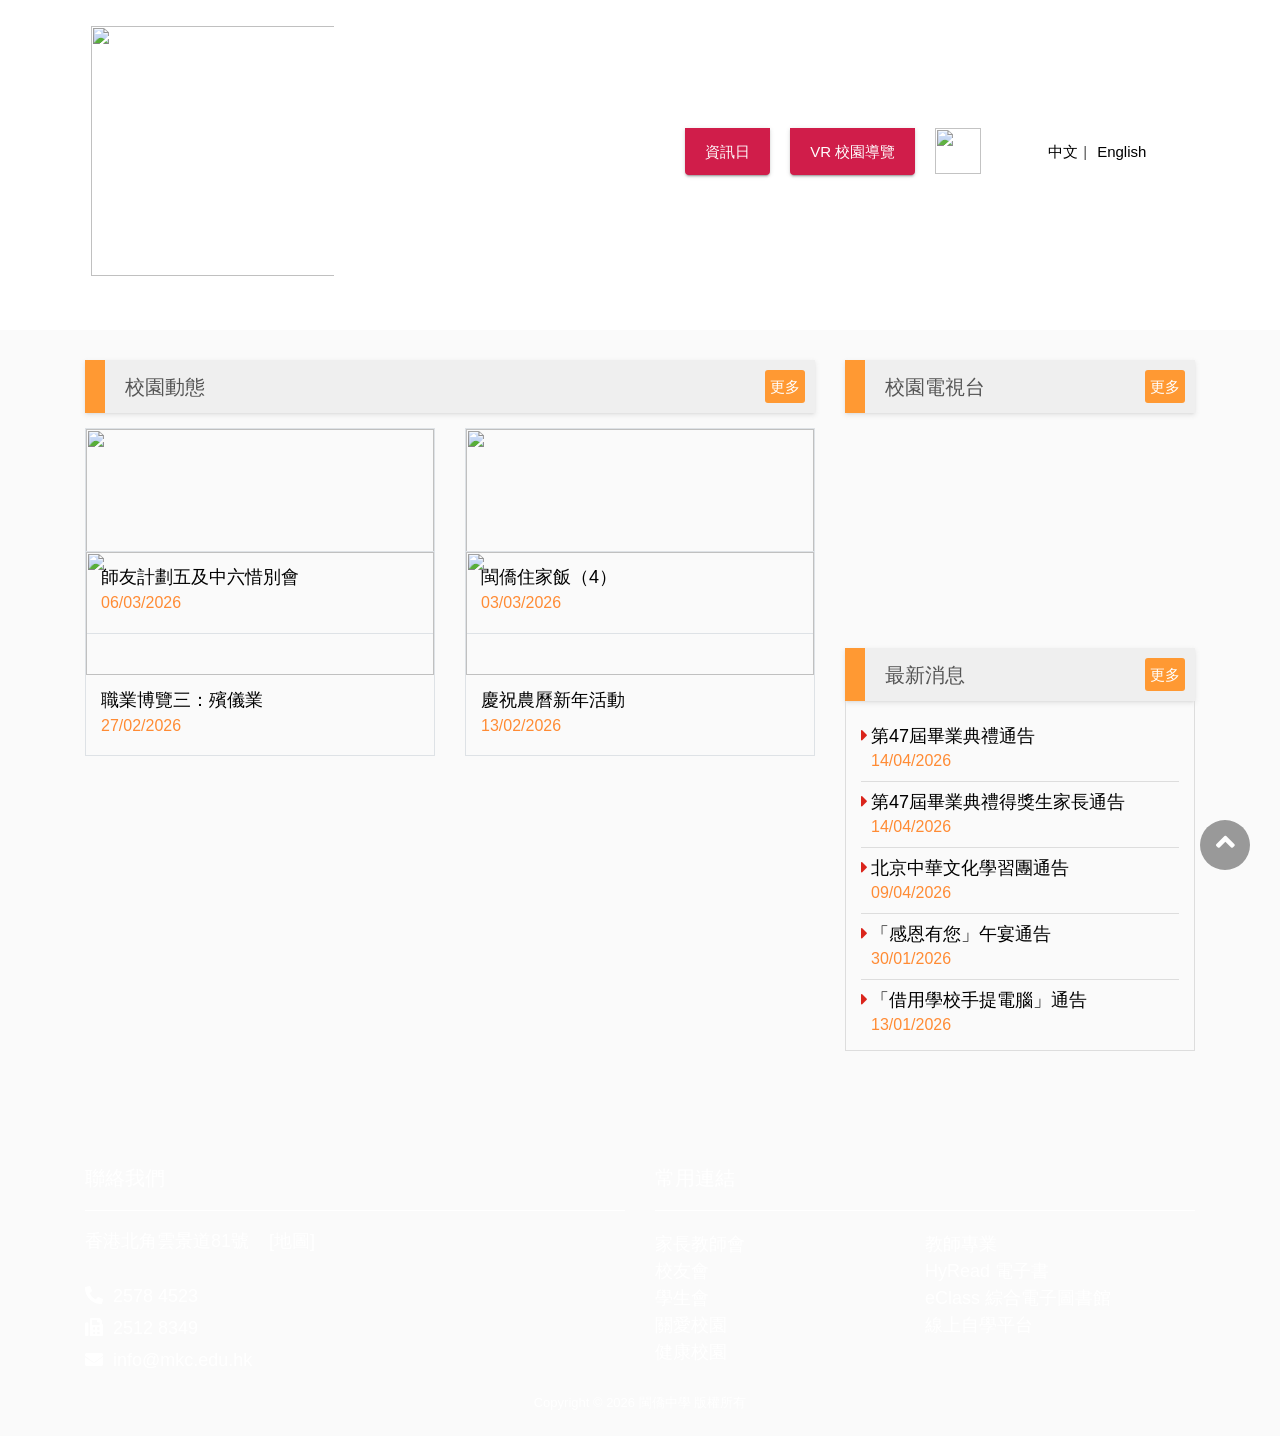
==== tc/index.php@.html @ c2df17cb "Rename index.php.html to index.php@.html" ====
<html>

<head>

    <meta charset="utf-8">
<meta content="IE=edge" http-equiv="X-UA-Compatible">
<meta content="width=device-width,initial-scale=1" name="viewport">
<title>Man Kiu College</title>
<link rel="icon" href="../image/favicon.png" type="image/png" sizes="45x45">


<link href="https://cdnjs.cloudflare.com/ajax/libs/font-awesome/5.11.2/css/all.css" rel="stylesheet">
<link href="https://kit-pro.fontawesome.com/releases/v5.15.3/css/pro.min.css" rel="stylesheet">
<link rel="stylesheet" href="../css/owl.theme.default.min.css">
<link rel="stylesheet" href="../css/flexslider.css">
<link href="../css/bootstrap.min.css" rel="stylesheet">


<!-- <link href='../css/fullcalendar.css' type="text/css" rel="stylesheet" /> -->


<link href="../css/style.css" rel="stylesheet">
<link href="../css/style_adj.css" rel="stylesheet">


<script src="https://ajax.googleapis.com/ajax/libs/jquery/1/jquery.min.js"></script>
<script src="../js/jquery.flexslider.js"></script>
<script src="../js/owl.carousel.js"></script>
<script src="../js/scripts.js"></script>


</head>

<body>

    <div class="wrapper home">


        		<style>
		    @media(max-width:766px) {
		        /* .lang1 {
		            width: 0;
		            display: none;
		        } */

		        .lang2 {
		            max-width: 100%;
		            display: contents;
		            font-size: 15px;
		        }
		    }

		    @media(min-width:767px) {
		        /* #lang {
		            display: none;
		        } */

		        .lang2 {
		            display: flex;
		            top: 10px;
		            font-size: 15px;
		        }

		        .lang_tc {
		            width: 67px;
		        }
		    }
		</style>
		<!-- <div style=" height:21.8rem; position:relative;">
		</div> -->
		<div class="header">

		    <div class="container ">
		        <div class="row text-right">
		            <div class="logo-side col-3">
		                <div class="logo">
		                    <a href="index.php"><img src="../attachment/upload/files/logo/logo-01.png"></a>
		                </div>
		            </div>
		            <div class="col-9 m-auto" id="lang">
		                <div class="row">
		                    <div class="red-tag col-md-9 col-sm-12 d-flex justify-content-end">
		                        <!--a  href="../2021/infoday.html"   target="_blank" style="animation:mymove 3s infinite; /*animation 時間 播放次數*/  
                                            animation-direction:alternate; /*是否循環交替反向播放動畫*/ 
                                            /*Safari 和 Chrome:*/
                                        
                                    color: #fff;">資訊日</a-->
		                        <a class="vp-visible" href="../tc/content.php?wid=418" target="_blank" color: #fff;">資訊日</a>
		                        <a class="vp-visible" href="https://www.mkc.edu.hk/tc/content.php?wid=452">VR 校園導覽</a>
		                        <a href="https://www.instagram.com/mkc.family/" style="background-color:transparent;box-shadow:none;padding:0px;"><img src="../attachment/upload/files/logo/instagram.png" width="46" height="46" /></a>



		                    </div>
		                    <div class="col-md-3 col-sm-12 lang2 d-flex justify-content-start">
		                            <a class="lang_tc" href="/tc/index.php?" style="margin-right: 5px;">中文</a>
		                            <span>|</span>
		                            <a href="/en/index.php?" style="margin-left: 10px;">English</a>
		                    </div>
		                </div>
		                <!-- <div class="col-4 lang2">
		                    <a href="/tc/index.php?" style="margin-right: 5px;">中文</a>
		                    <span>|</span>
		                    <a href="/en/index.php?" style="margin-left: 5px;">English</a>
		                </div> -->
		            </div>
		            <!--div class="contact-header col-6">				
                        <p><img src="../image/head-right.png"></p>
                                        
                    </div-->


		        </div>

		    </div>
		    <div class="white-underline"></div>

		    <div class="menu-bar">

		        <div class="container">

		            <nav class="nav_area">

		                <label class="toggle" onclick=""><i class="fa fa-bars"></i></label>
		                <ul class="menu">
		                    		                            <li class=""><a href="index.php" >
		                                    主頁		                                    <!--  -->
		                                </a>
		                                		                            </li>
		                    		                            <li class="menu-item-has-children"><a href="content.php?wid=11" >
		                                    關於閩僑<span class='arrow'><i class='fa fa-angle-down' aria-hidden='true'></i></span>		                                    <!--  -->
		                                </a>
		                                		                                    <ul class="sub-menu">
		                                        		                                            <li class="menu-item-has-children"><a href="content.php?wid=11" >學校簡介<span class='arrow'><i class='fa fa-angle-down' aria-hidden='true'></i></span></a>
		                                                		                                                    <ul class="sub-menu">
		                                                        		                                                            <li class=""><a href="content.php?wid=11" >建校簡史</a>
		                                                                		                                                            </li>
		                                                        		                                                            <li class=""><a href="content.php?wid=12" >辦學理念</a>
		                                                                		                                                            </li>
		                                                        		                                                            <li class=""><a href="content.php?wid=13" >校訓、校徽、校歌</a>
		                                                                		                                                            </li>
		                                                        		                                                    </ul>
		                                                		                                            </li>
		                                        		                                            <li class=""><a href="content.php?wid=14" >法團校董會</a>
		                                                		                                            </li>
		                                        		                                            <li class="menu-item-has-children"><a href="content.php?wid=15" >校長的話<span class='arrow'><i class='fa fa-angle-down' aria-hidden='true'></i></span></a>
		                                                		                                                    <ul class="sub-menu">
		                                                        		                                                            <li class=""><a href="content.php?wid=382" >校長的話 (2022年1月)</a>
		                                                                		                                                            </li>
		                                                        		                                                            <li class=""><a href="content.php?wid=386" >校長的話 (2022年3月)</a>
		                                                                		                                                            </li>
		                                                        		                                                            <li class=""><a href="content.php?wid=442" >校長的話 (2023年9月)</a>
		                                                                		                                                            </li>
		                                                        		                                                            <li class=""><a href="content.php?wid=450" >校長的話 (2025年5月)</a>
		                                                                		                                                            </li>
		                                                        		                                                    </ul>
		                                                		                                            </li>
		                                        		                                            <li class=""><a href="content.php?wid=16" >教師團隊</a>
		                                                		                                            </li>
		                                        		                                            <li class=""><a href="content.php?wid=17" >行政架構</a>
		                                                		                                            </li>
		                                        		                                            <li class=""><a href="content.php?wid=18" >校舍設施</a>
		                                                		                                            </li>
		                                        		                                            <li class=""><a href="content.php?wid=19" >聯絡我們</a>
		                                                		                                            </li>
		                                        		                                    </ul>
		                                		                            </li>
		                    		                            <li class="menu-item-has-children"><a href="content.php?wid=20" >
		                                    學與教<span class='arrow'><i class='fa fa-angle-down' aria-hidden='true'></i></span>		                                    <!--  -->
		                                </a>
		                                		                                    <ul class="sub-menu">
		                                        		                                            <li class=""><a href="content.php?wid=20" >課程結構</a>
		                                                		                                            </li>
		                                        		                                            <li class=""><a href="content.php?wid=21" >教學語言</a>
		                                                		                                            </li>
		                                        		                                            <li class="menu-item-has-children"><a href="content.php?wid=22" >學科網站<span class='arrow'><i class='fa fa-angle-down' aria-hidden='true'></i></span></a>
		                                                		                                                    <ul class="sub-menu">
		                                                        		                                                            <li class=""><a href="content.php?wid=64" >中文科</a>
		                                                                		                                                            </li>
		                                                        		                                                            <li class=""><a href="content.php?wid=65" >普通話科</a>
		                                                                		                                                            </li>
		                                                        		                                                            <li class=""><a href="content.php?wid=66" >英文科</a>
		                                                                		                                                            </li>
		                                                        		                                                            <li class=""><a href="content.php?wid=67" >數學科</a>
		                                                                		                                                            </li>
		                                                        		                                                            <li class=""><a href="content.php?wid=68" >綜合科學科</a>
		                                                                		                                                            </li>
		                                                        		                                                            <li class=""><a href="content.php?wid=69" >物理科</a>
		                                                                		                                                            </li>
		                                                        		                                                            <li class=""><a href="content.php?wid=70" >化學科</a>
		                                                                		                                                            </li>
		                                                        		                                                            <li class=""><a href="content.php?wid=71" >生物科</a>
		                                                                		                                                            </li>
		                                                        		                                                            <li class=""><a href="content.php?wid=73" >資訊及通訊科技科</a>
		                                                                		                                                            </li>
		                                                        		                                                            <li class=""><a href="content.php?wid=74" >設計與科技科</a>
		                                                                		                                                            </li>
		                                                        		                                                            <li class=""><a href="content.php?wid=75" >家政科</a>
		                                                                		                                                            </li>
		                                                        		                                                            <li class=""><a href="content.php?wid=76" >公民/通識科</a>
		                                                                		                                                            </li>
		                                                        		                                                            <li class=""><a href="content.php?wid=77" >生活與社會科</a>
		                                                                		                                                            </li>
		                                                        		                                                            <li class=""><a href="content.php?wid=78" >地理科</a>
		                                                                		                                                            </li>
		                                                        		                                                            <li class=""><a href="content.php?wid=79" >中國歷史科</a>
		                                                                		                                                            </li>
		                                                        		                                                            <li class=""><a href="content.php?wid=80" >經濟科</a>
		                                                                		                                                            </li>
		                                                        		                                                            <li class=""><a href="content.php?wid=81" >旅遊與款待科</a>
		                                                                		                                                            </li>
		                                                        		                                                            <li class=""><a href="content.php?wid=82" >音樂科</a>
		                                                                		                                                            </li>
		                                                        		                                                            <li class=""><a href="content.php?wid=83" >視覺藝術科</a>
		                                                                		                                                            </li>
		                                                        		                                                            <li class=""><a href="content.php?wid=84" >體育科</a>
		                                                                		                                                            </li>
		                                                        		                                                    </ul>
		                                                		                                            </li>
		                                        		                                            <li class=""><a href="content.php?wid=23" >推廣閱讀</a>
		                                                		                                            </li>
		                                        		                                            <li class=""><a href="content.php?wid=24" >電子學習</a>
		                                                		                                            </li>
		                                        		                                            <li class=""><a href="content.php?wid=25" >STEAM教學</a>
		                                                		                                            </li>
		                                        		                                            <li class=""><a href="content.php?wid=26" >多元學習課程</a>
		                                                		                                            </li>
		                                        		                                            <li class=""><a href="content.php?wid=27" >境外學習</a>
		                                                		                                            </li>
		                                        		                                            <li class=""><a href="content.php?wid=28" >優質評核管理</a>
		                                                		                                            </li>
		                                        		                                    </ul>
		                                		                            </li>
		                    		                            <li class="menu-item-has-children"><a href="content.php?wid=29" >
		                                    課外活動<span class='arrow'><i class='fa fa-angle-down' aria-hidden='true'></i></span>		                                    <!--  -->
		                                </a>
		                                		                                    <ul class="sub-menu">
		                                        		                                            <li class=""><a href="content.php?wid=29" >四社</a>
		                                                		                                            </li>
		                                        		                                            <li class=""><a href="content.php?wid=30" >學會及活動小組</a>
		                                                		                                            </li>
		                                        		                                            <li class=""><a href="content.php?wid=31" >校隊</a>
		                                                		                                            </li>
		                                        		                                            <li class=""><a href="content.php?wid=32" >社際活動</a>
		                                                		                                            </li>
		                                        		                                            <li class=""><a href="content.php?wid=33" >班際活動</a>
		                                                		                                            </li>
		                                        		                                    </ul>
		                                		                            </li>
		                    		                            <li class="menu-item-has-children"><a href="../tc/content.php?wid=54" >
		                                    學生支援<span class='arrow'><i class='fa fa-angle-down' aria-hidden='true'></i></span>		                                    <!--  -->
		                                </a>
		                                		                                    <ul class="sub-menu">
		                                        		                                            <li class=""><a href="content.php?wid=54" >新生支援</a>
		                                                		                                            </li>
		                                        		                                            <li class=""><a href="content.php?wid=35" >新來港學生支援</a>
		                                                		                                            </li>
		                                        		                                            <li class=""><a href="content.php?wid=36" >SEN學生支援</a>
		                                                		                                            </li>
		                                        		                                            <li class=""><a href="content.php?wid=37" >閩僑SuperTeens</a>
		                                                		                                            </li>
		                                        		                                            <li class="menu-item-has-children"><a href="../tc/content.php?wid=55" >生涯規劃<span class='arrow'><i class='fa fa-angle-down' aria-hidden='true'></i></span></a>
		                                                		                                                    <ul class="sub-menu">
		                                                        		                                                            <li class=""><a href="content.php?wid=55" >新高中多元出路資訊</a>
		                                                                		                                                            </li>
		                                                        		                                                            <li class=""><a href="content.php?wid=57" >學生學習經歷</a>
		                                                                		                                                            </li>
		                                                        		                                                    </ul>
		                                                		                                            </li>
		                                        		                                            <li class=""><a href="content.php?wid=39" >獎勵計劃</a>
		                                                		                                            </li>
		                                        		                                            <li class=""><a href="content.php?wid=63" >獎助學金</a>
		                                                		                                            </li>
		                                        		                                            <li class=""><a href="content.php?wid=149" >NCS Support</a>
		                                                		                                            </li>
		                                        		                                    </ul>
		                                		                            </li>
		                    		                            <li class="menu-item-has-children"><a href="../tc/content.php?wid=41" >
		                                    學生成就<span class='arrow'><i class='fa fa-angle-down' aria-hidden='true'></i></span>		                                    <!--  -->
		                                </a>
		                                		                                    <ul class="sub-menu">
		                                        		                                            <li class=""><a href="content.php?wid=41" >校內獎項</a>
		                                                		                                            </li>
		                                        		                                            <li class=""><a href="content.php?wid=42" >校外獎項</a>
		                                                		                                            </li>
		                                        		                                    </ul>
		                                		                            </li>
		                    		                            <li class="menu-item-has-children"><a href="../tc/event.php?wid=43" >
		                                    校園資訊<span class='arrow'><i class='fa fa-angle-down' aria-hidden='true'></i></span>		                                    <!--  -->
		                                </a>
		                                		                                    <ul class="sub-menu">
		                                        		                                            <li class="menu-item-has-children"><a href="content.php?wid=388" >傳媒報道 (New)<span class='arrow'><i class='fa fa-angle-down' aria-hidden='true'></i></span></a>
		                                                		                                                    <ul class="sub-menu">
		                                                        		                                                            <li class=""><a href="content.php?wid=390" >2022年06月18日 : HK01 校園天地 報道｜陳智思議員擔任閩僑中學畢業典禮主禮嘉賓</a>
		                                                                		                                                            </li>
		                                                        		                                                            <li class=""><a href="content.php?wid=392" >2021年10月22日 : 星島日報 | 閩僑校友當「星級導師」助師弟妹</a>
		                                                                		                                                            </li>
		                                                        		                                                            <li class=""><a href="content.php?wid=394" >2021年10月22日 : HK01 | 閩僑校友當「星級導師」助師弟妹</a>
		                                                                		                                                            </li>
		                                                        		                                                            <li class=""><a href="content.php?wid=396" >2021年10月22日 : 大公報  | 閩僑校友當「星級導師」助師弟妹</a>
		                                                                		                                                            </li>
		                                                        		                                                            <li class=""><a href="content.php?wid=398" >2021年10月22日 : Topick | 閩僑校友當「星級導師」助師弟妹</a>
		                                                                		                                                            </li>
		                                                        		                                                            <li class=""><a href="content.php?wid=400" >2021年10月22日 : 香港仔 | 閩僑聘「星級導師」助考生備戰</a>
		                                                                		                                                            </li>
		                                                        		                                                            <li class=""><a href="content.php?wid=402" >2021年10月22日 : 頭條日報 | 閩僑校友當「星級導師」助師弟妹</a>
		                                                                		                                                            </li>
		                                                        		                                                            <li class=""><a href="content.php?wid=404" >2021年09月30日 : 信報 | 閩僑中學 學生照「成功鏡」建自信</a>
		                                                                		                                                            </li>
		                                                        		                                                            <li class=""><a href="content.php?wid=406" >2021年03月12日 : 點新聞 | 閩僑中學主辦「小學STEAM創意作品大賽」</a>
		                                                                		                                                            </li>
		                                                        		                                                            <li class=""><a href="content.php?wid=408" >2018年11月28日 : 星島日報 | 楊恩華同學 : 無形曲譜手中奏　視障青年憑二胡發光</a>
		                                                                		                                                            </li>
		                                                        		                                                            <li class=""><a href="content.php?wid=410" >2018年07月07日 : 信報 | 朱容儀 學生樂園 : 一勤天下無難事</a>
		                                                                		                                                            </li>
		                                                        		                                                    </ul>
		                                                		                                            </li>
		                                        		                                            <li class=""><a href="event.php?wid=43" >校曆</a>
		                                                		                                            </li>
		                                        		                                            <li class="menu-item-has-children"><a href="../tc/content.php?wid=59" >學校刊物<span class='arrow'><i class='fa fa-angle-down' aria-hidden='true'></i></span></a>
		                                                		                                                    <ul class="sub-menu">
		                                                        		                                                            <li class=""><a href="content.php?wid=59" >學校簡介</a>
		                                                                		                                                            </li>
		                                                        		                                                            <li class=""><a href="content.php?wid=60" >家教會會訊</a>
		                                                                		                                                            </li>
		                                                        		                                                    </ul>
		                                                		                                            </li>
		                                        		                                            <li class=""><a href="content.php?wid=45" >傳媒報導</a>
		                                                		                                            </li>
		                                        		                                            <li class=""><a href="content.php?wid=46" >計劃及報告</a>
		                                                		                                            </li>
		                                        		                                            <li class=""><a href="content.php?wid=47" >校車服務</a>
		                                                		                                            </li>
		                                        		                                            <li class=""><a href="content.php?wid=48" >招標</a>
		                                                		                                            </li>
		                                        		                                    </ul>
		                                		                            </li>
		                    		                            <li class="menu-item-has-children"><a href="https://www.mkc.edu.hk/tc/content.php?wid=418" >
		                                    資訊日<span class='arrow'><i class='fa fa-angle-down' aria-hidden='true'></i></span>		                                    <!--  -->
		                                </a>
		                                		                                    <ul class="sub-menu">
		                                        		                                            <li class="menu-item-has-children"><a href="content.php?wid=418" >資訊日2023<span class='arrow'><i class='fa fa-angle-down' aria-hidden='true'></i></span></a>
		                                                		                                                    <ul class="sub-menu">
		                                                        		                                                            <li class=""><a href="content.php?wid=422" >第三屆閩僑躲避盤小學邀請賽</a>
		                                                                		                                                            </li>
		                                                        		                                                    </ul>
		                                                		                                            </li>
		                                        		                                            <li class=""><a href="content.php?wid=426" >往昔花絮</a>
		                                                		                                            </li>
		                                        		                                    </ul>
		                                		                            </li>
		                    		                            <li class=""><a href="http://eclass.mkc.edu.hk/templates/" >
		                                    eClass		                                    <!--  -->
		                                </a>
		                                		                            </li>
		                    
		                    <!-- <li class="menu-item-has-children"><a href="index.php">主頁</a>
                        <ul class="sub-menu">
                            <li class="menu-item-has-children"><a href="#">Sub Menu 1</a>
                                <ul class="sub-menu">
                                <li><a href="#">Sub Menu 1</a></li>
                                <li><a href="#">Sub Menu 2</a></li>
                                </ul>
                            
                            </li>
                            <li class="menu-item-has-children"><a href="#">Sub Menu 2</a>
                                <ul class="sub-menu">
                                <li><a href="#">Sub Menu 1</a></li>
                                <li><a href="#">Sub Menu 2</a></li>
                                </ul>
                            
                            </li>
                       </ul>
                    </li>


                    <li class="menu-item-has-children"><a href="">學校簡介</a>
                      <ul class="sub-menu">
                            <li class="menu-item-has-children"><a href="#">Sub Menu 1</a>
                                <ul class="sub-menu">
                                <li><a href="#">Sub Menu 1</a></li>
                                <li><a href="#">Sub Menu 2</a></li>
                                </ul>
                            
                            </li>
                            <li class="menu-item-has-children"><a href="#">Sub Menu 2</a>
                                <ul class="sub-menu">
                                <li><a href="#">Sub Menu 1</a></li>
                                <li><a href="#">Sub Menu 2</a></li>
                                </ul>
                            
                            </li>
                       </ul>
                    </li>	

                    <li class="menu-item-has-children"><a href="">學與教</a>
                        <ul class="sub-menu">
                            <li><a href="#">Sub Menu 1</a></li>
                            <li><a href="#">Sub Menu 2</a></li>
                       </ul>
                    </li>


                    <li class="menu-item-has-children"><a href=""> 課外活動</a>
                        <ul class="sub-menu">
                            <li><a href="#">Sub Menu 1</a></li>
                            <li><a href="#">Sub Menu 2</a></li>
                       </ul>
                    </li>					

                    <li class="menu-item-has-children"><a href="">學生支援 </a>
                        <ul class="sub-menu">
                            <li><a href="#">Sub Menu 1</a></li>
                            <li><a href="#">Sub Menu 2</a></li>
                       </ul>
                    </li>	
                    
                    <li class="menu-item-has-children"><a href="">學生成就 </a>
                        <ul class="sub-menu">
                            <li><a href="#">Sub Menu 1</a></li>
                            <li><a href="#">Sub Menu 2</a></li>
                       </ul>
                    </li>	
                    
                    <li class="menu-item-has-children"><a href="">學校資源 </a>
                        <ul class="sub-menu">
                            <li><a href="#">Sub Menu 1</a></li>
                            <li><a href="#">Sub Menu 2</a></li>
                       </ul>
                    </li>	
                    
                    <li class="menu-item-has-children"><a href="">入學申請 </a>
                        <ul class="sub-menu">
                            <li><a href="#">Sub Menu 1</a></li>
                            <li><a href="#">Sub Menu 2</a></li>
                       </ul>
                    </li>	 -->



		                </ul>


		            </nav>

		        </div>

		    </div>


		</div>


		<!-- END HEADER -->
        <div class="home-slider owl-theme owl-carousel">
                                <div class="item" style="background:url(../attachment/banner/detail/detail_1734583129eNtr6.png) center center no-repeat; border-width: 0px; background-size: cover;"><img src="../image/1251x450.png"></div>


                                <div class="item" style="background:url(../attachment/banner/detail/detail_1757392529dj1La.png) center center no-repeat; border-width: 0px; background-size: cover;"><img src="../image/1251x450.png"></div>


                                <div class="item" style="background:url(../attachment/banner/detail/detail_1749181341WH86P.jpg) center center no-repeat; border-width: 0px; background-size: cover;"><img src="../image/1251x450.png"></div>


                                <div class="item" style="background:url(../attachment/banner/detail/detail_1667983410ScP3E.png) center center no-repeat; border-width: 0px; background-size: cover;"><img src="../image/1251x450.png"></div>


                        <!-- <div class="item"><img src="image/slider1.png"></div>
			<div class="item"><img src="image/slider2.png"></div>
			<div class="item"><img src="image/slider3.png"></div> -->

        </div>



        <div class="wrap">
            <div class="main pt-5 pb-5">

                <div class="container">
                    <div class="row">
                        <div class="col-md-8">
                            <div class="widget-box">
                                <div class="title d-flex align-items-center justify-content-between">
                                    <h2>校園動態</h2>
                                    <a href="album.php?cid=2">更多</a>
                                </div>
                            </div>


                            <div class="album-list row mt-4">
                                                                        <div class="col-md-6">
                                            <div class="border album-box">
                                                <a href="album_detail.php?cid=2&id=1847">
                                                    <div style="background:url(../attachment/album/resize/resize_1773383559A7uvx.jpg) center center no-repeat; border-width: 0px; background-size: cover;"><img src="../image/365x214.png"></div>
                                                </a>
                                                <!-- <img src=""> -->
                                                <div class="p-4">
                                                    <a href="album_detail.php?cid=2&id=1847">
                                                        <h3>師友計劃五及中六惜別會</h3>
                                                        <h6>06/03/2026</h6>
                                                    </a>
                                                </div>
                                            </div>
                                        </div>
                                                                        <div class="col-md-6">
                                            <div class="border album-box">
                                                <a href="album_detail.php?cid=2&id=1839">
                                                    <div style="background:url(../attachment/album/resize/resize_1772592795kd5j7.jpg) center center no-repeat; border-width: 0px; background-size: cover;"><img src="../image/365x214.png"></div>
                                                </a>
                                                <!-- <img src=""> -->
                                                <div class="p-4">
                                                    <a href="album_detail.php?cid=2&id=1839">
                                                        <h3>閩僑住家飯（4）</h3>
                                                        <h6>03/03/2026</h6>
                                                    </a>
                                                </div>
                                            </div>
                                        </div>
                                                                        <div class="col-md-6">
                                            <div class="border album-box">
                                                <a href="album_detail.php?cid=2&id=1837">
                                                    <div style="background:url(../attachment/album/resize/resize_1772414645CyER9.jpg) center center no-repeat; border-width: 0px; background-size: cover;"><img src="../image/365x214.png"></div>
                                                </a>
                                                <!-- <img src=""> -->
                                                <div class="p-4">
                                                    <a href="album_detail.php?cid=2&id=1837">
                                                        <h3>職業博覽三：殯儀業</h3>
                                                        <h6>27/02/2026</h6>
                                                    </a>
                                                </div>
                                            </div>
                                        </div>
                                                                        <div class="col-md-6">
                                            <div class="border album-box">
                                                <a href="album_detail.php?cid=2&id=1835">
                                                    <div style="background:url(../attachment/album/resize/resize_1771202321TidXT.jpg) center center no-repeat; border-width: 0px; background-size: cover;"><img src="../image/365x214.png"></div>
                                                </a>
                                                <!-- <img src=""> -->
                                                <div class="p-4">
                                                    <a href="album_detail.php?cid=2&id=1835">
                                                        <h3>慶祝農曆新年活動</h3>
                                                        <h6>13/02/2026</h6>
                                                    </a>
                                                </div>
                                            </div>
                                        </div>
                                
                            </div>

                        </div>
                        <div class="col-md-4">

                            <div class="widget-box mb-5">
                                

                                    <div class="title d-flex align-items-center justify-content-between">
                                        <!--<h2>學校資源</h2>-->
                                        <h2>校園電視台</h2>

                                        <!--a href="https://www.youtube.com/watch?v=KgqSRGSZGVc?rel=0"target="_blank">更多</a-->
                                        <a href="https://youtu.be/2TzEcy1pALQ?si=NpJd8cC5PhM0yxIr" target="_blank">更多</a>
                                    </div>
                                    										<iframe class="iframe-responsive" width="100%" src="https://www.youtube.com/embed/2TzEcy1pALQ" allowfullscreen></iframe>


                                                            </div>

                            <div class="widget-box">
                                <div class="title d-flex align-items-center justify-content-between">
                                    <h2>最新消息</h2>
                                    <a href="news.php?cid=1">更多</a>
                                </div>
                                <ul class="news-list p-4">
                                    
                                                <li><a href=../attachment/news/newsPdf/1776130604Ml50C.pdf target="_blank"><i class="fa fa-caret-right"></i>
                                                        <div class="index-new-txt"><p>第47屆畢業典禮通告</p></div> <span>14/04/2026</span>
                                                    </a></li>
                                    
                                                <li><a href=../attachment/news/newsPdf/177613064527wSS.pdf target="_blank"><i class="fa fa-caret-right"></i>
                                                        <div class="index-new-txt"><p>第47屆畢業典禮得獎生家長通告</p></div> <span>14/04/2026</span>
                                                    </a></li>
                                    
                                                <li><a href=../attachment/news/newsPdf/1775702079SZyg4.pdf target="_blank"><i class="fa fa-caret-right"></i>
                                                        <div class="index-new-txt"><p>北京中華文化學習團通告</p></div> <span>09/04/2026</span>
                                                    </a></li>
                                    
                                                <li><a href=../attachment/news/newsPdf/1769733787oS8Rv.pdf target="_blank"><i class="fa fa-caret-right"></i>
                                                        <div class="index-new-txt"><p>「感恩有您」午宴通告</p></div> <span>30/01/2026</span>
                                                    </a></li>
                                    
                                                <li><a href=../attachment/news/newsPdf/1768269650oQx7G.pdf target="_blank"><i class="fa fa-caret-right"></i>
                                                        <div class="index-new-txt"><p>「借用學校手提電腦」通告</p></div> <span>13/01/2026</span>
                                                    </a></li>
                                                                        <!-- <li><i class="fa fa-caret-right"></i>Activity name activity name activity <span>03-12-2020</span></li>
						<li><i class="fa fa-caret-right"></i>Activity name activity name activity <span>03-12-2020</span></li>
						<li><i class="fa fa-caret-right"></i>Activity name activity name activity <span>03-12-2020</span></li>
						<li><i class="fa fa-caret-right"></i>Activity name activity name activity <span>03-12-2020</span></li>
						<li><i class="fa fa-caret-right"></i>Activity name activity name activity <span>03-12-2020</span></li> -->

                                </ul>
                            </div>





                        </div>
                    </div>
                </div>





            </div>







            <div class="footer">
	<div class="container">
		<div class="row">
			<div class="col-md-6">
				<h3 class="widget-title" style="font-size:2rem;">聯絡我們</h3>

				<div class="foot-contact d-flex align-items-center mb-5">
					<h2 style="font-size:18px;">香港北角雲景道81號						<!--<a class="ml-auto" style="margin-left: 15px;" href="content.php?wid=19">地圖</a>--><a style="margin-left: 15px;" href="content.php?wid=19">[地圖]</a>
					</h2>

				</div>

				<div class="foot-address">
					<p><i class="fa fa-phone-alt pr-3"></i>2578 4523</p>
					<p><i class="fa fa-fax pr-3"></i>2512 8349</p>
					<p><i class="fa fa-envelope pr-3"></i>info@mkc.edu.hk</p>
				</div>

			</div>

			<div class="col-md-6">
				<h3 class="widget-title" style="font-size:2rem;">常用連結</h3>
				<div class="row m-0">
					<!--							<ul class="w-50">
						

													
							
							<li><a href="content.php?wid=105" target="_blank">家長教師會</a></li>

													

													
							
							<li><a href="content.php?wid=107" target="_blank">校友會</a></li>

													

													
							
							<li><a href="content.php?wid=128" target="_blank">學生會</a></li>

													

													
							
							<li><a href="content.php?wid=120" target="_blank">關愛校園</a></li>

													

													
							
							<li><a href="content.php?wid=121" target="_blank">健康校園</a></li>

													</ul>
																				<ul class="w-50">
						

													
							
							<li><a href="https://sites.google.com/mkc.edu.hk/external/home" target="_blank">教師專業</a></li>

													

													
							
							<li><a href="https://mkchk.ebook.hyread.com.tw/index.jsp" target="_blank">HyRead 電子書</a></li>

													

													
							
							<li><a href="https://eclass.mkc.edu.hk/home/eLearning/elibplus2/index.php" target="_blank">eClass 綜合電子圖書館</a></li>

													

													
							
							<li><a href="https://sites.google.com/mkc.edu.hk/self-learning/home" target="_blank">線上自學平台</a></li>

														
			-->

													<ul class="w-50">
																<li><a href="content.php?wid=105" target="_blank">家長教師會</a></li>
																<li><a href="content.php?wid=107" target="_blank">校友會</a></li>
																<li><a href="content.php?wid=128" target="_blank">學生會</a></li>
																<li><a href="content.php?wid=120" target="_blank">關愛校園</a></li>
																<li><a href="content.php?wid=121" target="_blank">健康校園</a></li>
																</ul>



													<ul class="w-50">
																<li><a href="https://sites.google.com/mkc.edu.hk/external/home" target="_blank">教師專業</a></li>
																<li><a href="https://mkchk.ebook.hyread.com.tw/index.jsp" target="_blank">HyRead 電子書</a></li>
																<li><a href="https://eclass.mkc.edu.hk/home/eLearning/elibplus2/index.php" target="_blank">eClass 綜合電子圖書館</a></li>
																<li><a href="https://sites.google.com/mkc.edu.hk/self-learning/home" target="_blank">線上自學平台</a></li>
								


					<!-- <ul class="w-50">
						<li><a href="#">家長教師會</a></li>
						<li><a href="#">校友會</a></li>
						<li><a href="#">學生會</a></li>
						<li><a href="#">關愛校園</a></li>
						<li><a href="#">健康校園</a></li>
					</ul> -->

					<!-- <ul class="w-50">
						<li><a href="#">成功教育</a></li>
						<li><a href="#">閩僑Super Teens</a></li>
						<li><a href="#">升學就業資源</a></li>
						<li><a href="#">教師專業</a></li>
						<li><a href="#">更多</a></li>
					</ul> -->
				</div>
			</div>


		</div>


		<!-- <p class="copyright pt-3">Copyright © 2021 閩僑中學 版權所有</p> -->
		
		<div class="row copyright">
			<p class="pt-3 col-md-12 text-center">Copyright © 2026 閩僑中學 版權所有</p>
			<!-- <p class="col-md-6 text-center"><a href="http://www.easttech.com.hk" target="_blank">Web Design By East Technologies</a></p> -->
		</div>
		

	</div>
        </div>
    </div>
    <a id="button" class="show"></a>


    </div>

    <script id="rendered-js">
        jQuery('.home-slider').owlCarousel({
            autoplaySpeed: 2400,
            autoplayTimeout: 15000,
            autoplay: true,
            items: 1,
            loop: true,
            nav: true,
            dots: false,
            lazyLoad: true,
            margin: 0,
            stagePadding: 100,
            navText: ["<i class='fa fa-chevron-left'></i>", "<i class='fa fa-chevron-right'></i>"],
            responsive: {
                0: {
                    stagePadding: 0
                },
                600: {
                    stagePadding: 50
                },
                1000: {
                    stagePadding: 100
                },

                1366: {
                    margin: 0,
                    stagePadding: 130
                },
                1660: {
                    stagePadding: 200
                },
                1700: {
                    stagePadding: 250
                },
                1900: {
                    stagePadding: 290
                }
            }
        });
    </script>
    <script>
        var btn = jQuery('#button');

        jQuery(window).scroll(function() {
            if (jQuery(window).scrollTop() > 300) {
                btn.addClass('show');
            } else {
                btn.removeClass('show');
            }
        });

        btn.on('click', function(e) {
            e.preventDefault();
            jQuery('html, body').animate({
                scrollTop: 0
            }, '300');
        });
    </script>
                <button id="urgentMsgButton" style="font-size: 11px; display:none;">Message</button>
            <div id="urgentMsgContentDiv" style="display: none;" class="cms_content">

                <a style="max-width:100%" class="layui-layer-ico layui-layer-close layui-layer-close2" href="javascript:;"></a>

                <p><img alt="" src="/attachment/upload/files/Pop_Up/%E5%AD%B8%E6%A0%A1%E9%80%9A%E5%91%8A_47%E8%87%B4%E6%A0%A1%E5%8F%8B.png" sstyle="max-width: 100% !important; height: auto !important; display: block; margin: 0 auto;" style="height: 800px; width: 593px;" /></p>            </div>

            <script src="../layer/layer.js"></script>
            <script type="text/javascript">
                // $(function(){15:02 29/7/2021
                    $( window ).on( "load",function() {

                    $("#urgentMsgButton").click(function() {
                        layer.open({
                            closeBtn: 1, //【0，1，2】 1和2是两种风格 0代表不显示关闭按钮
                            shade: 0.3, //遮罩透明度
                            shadeClose: true, //点击遮罩区域关闭
                            anim: 15, //动画效果，渐显

                            // area: ['700px'],
                            // area: ['800px'],
                            area: ['auto'],
                            //area: ['auto'],
                            fixed: true, //不固定,即鼠标滚动时，层是否固定在可视区域
                            skin: 'demo-class',
                            // offset: '30%',
                            offset: "10%",
                            // title:[
                            // '标题',
                            // 'font-size:48px;color:red;border:1px solid red;'
                            // ],
                            title: false,

                            type: 1,
                            content: $("#urgentMsgContentDiv")
                        });
                    });
                    $("#urgentMsgButton").trigger("click");

                    $('#urgentMsgContentDiv .btn_msg_close').click(function() {
                        $(".layui-layer").hide();
                        $(".layui-layer-shade").hide();
                    });
                    $(".layui-layer-content").css("height","auto");
                    $(".layui-layer-content").css("max-width","auto");
                    $(".layui-layer-content").css("min-width","300px");
                    $(".layui-layer-content").css("max-height","auto");
                    $(".layui-layer-content").css("min-height","auto");
                    $(".layui-layer-page").css("transform","translate(-50%, -50%)");
                    $(".layui-layer-page").css("top","50%");
                    $(".layui-layer-page").css("left","50%");
                });
                // })
            </script>
    
</body>

</html>
---- css/fullcalendar.css ----
@charset "UTF-8";
.fc {
  direction: ltr;
  text-align: left;
}

.fc-rtl {
  text-align: right;
}

body .fc {
  /* extra precedence to overcome jqui */
  font-size: 1em;
}

/* Colors
--------------------------------------------------------------------------------------------------*/
.fc-highlight {
  /* when user is selecting cells */
  background: #bce8f1;
  opacity: 0.3;
}

.fc-bgevent {
  /* default look for background events */
  background: #8fdf82;
  opacity: 0.3;
}

.fc-nonbusiness {
  /* default look for non-business-hours areas */
  /* will inherit .fc-bgevent's styles */
  background: #d7d7d7;
}

/* Popover
--------------------------------------------------------------------------------------------------*/
.fc-popover {
  position: absolute;
  box-shadow: 0 2px 6px rgba(0, 0, 0, 0.15);
}

.fc-popover .fc-header {
  /* TODO: be more consistent with fc-head/fc-body */
  display: flex;
  flex-direction: row;
  justify-content: space-between;
  align-items: center;
  padding: 2px 4px;
}

.fc-rtl .fc-popover .fc-header {
  flex-direction: row-reverse;
}

.fc-popover .fc-header .fc-title {
  margin: 0 2px;
}

.fc-popover .fc-header .fc-close {
  cursor: pointer;
  opacity: 0.65;
  font-size: 1.1em;
}

/* Misc Reusable Components
--------------------------------------------------------------------------------------------------*/
.fc-divider {
  border-style: solid;
  border-width: 1px;
}

hr.fc-divider {
  height: 0;
  margin: 0;
  padding: 0 0 2px;
  /* height is unreliable across browsers, so use padding */
  border-width: 1px 0;
}

.fc-bg,
.fc-bgevent-skeleton,
.fc-highlight-skeleton,
.fc-mirror-skeleton {
  /* these element should always cling to top-left/right corners */
  position: absolute;
  top: 0;
  left: 0;
  right: 0;
}

.fc-bg {
  bottom: 0;
  /* strech bg to bottom edge */
}

.fc-bg table {
  height: 100%;
  /* strech bg to bottom edge */
}

/* Tables
--------------------------------------------------------------------------------------------------*/
.fc table {
  width: 100%;
  box-sizing: border-box;
  /* fix scrollbar issue in firefox */
  table-layout: fixed;
  border-collapse: collapse;
  border-spacing: 0;
  font-size: 1em;
  /* normalize cross-browser */
}

.fc th {
  text-align: center;
}

.fc th,
.fc td {
  border-style: solid;
  border-width: 1px;
  padding: 0;
  vertical-align: top;
}

.fc td.fc-today {
  border-style: double;
  /* overcome neighboring borders */
}

/* Internal Nav Links
--------------------------------------------------------------------------------------------------*/
a[data-goto] {
  cursor: pointer;
}

a[data-goto]:hover {
  text-decoration: underline;
}

/* Fake Table Rows
--------------------------------------------------------------------------------------------------*/
.fc .fc-row {
  /* extra precedence to overcome themes forcing a 1px border */
  /* no visible border by default. but make available if need be (scrollbar width compensation) */
  border-style: solid;
  border-width: 0;
}

.fc-row table {
  /* don't put left/right border on anything within a fake row.
     the outer tbody will worry about this */
  border-left: 0 hidden transparent;
  border-right: 0 hidden transparent;
  /* no bottom borders on rows */
  border-bottom: 0 hidden transparent;
}

.fc-row:first-child table {
  border-top: 0 hidden transparent;
  /* no top border on first row */
}

/* Day Row (used within the header and the DayGrid)
--------------------------------------------------------------------------------------------------*/
.fc-row {
  position: relative;
}

.fc-row .fc-bg {
  z-index: 1;
}

/* highlighting cells & background event skeleton */
.fc-row .fc-bgevent-skeleton,
.fc-row .fc-highlight-skeleton {
  bottom: 0;
  /* stretch skeleton to bottom of row */
}

.fc-row .fc-bgevent-skeleton table,
.fc-row .fc-highlight-skeleton table {
  height: 100%;
  /* stretch skeleton to bottom of row */
}

.fc-row .fc-highlight-skeleton td,
.fc-row .fc-bgevent-skeleton td {
  border-color: transparent;
}

.fc-row .fc-bgevent-skeleton {
  z-index: 2;
}

.fc-row .fc-highlight-skeleton {
  z-index: 3;
}

/*
row content (which contains day/week numbers and events) as well as "mirror" (which contains
temporary rendered events).
*/
.fc-row .fc-content-skeleton {
  position: relative;
  z-index: 4;
  padding-bottom: 2px;
  /* matches the space above the events */
}

.fc-row .fc-mirror-skeleton {
  z-index: 5;
}

.fc .fc-row .fc-content-skeleton table,
.fc .fc-row .fc-content-skeleton td,
.fc .fc-row .fc-mirror-skeleton td {
  /* see-through to the background below */
  /* extra precedence to prevent theme-provided backgrounds */
  background: none;
  /* in case <td>s are globally styled */
  border-color: transparent;
}

.fc-row .fc-content-skeleton td,
.fc-row .fc-mirror-skeleton td {
  /* don't put a border between events and/or the day number */
  border-bottom: 0;
}

.fc-row .fc-content-skeleton tbody td,
.fc-row .fc-mirror-skeleton tbody td {
  /* don't put a border between event cells */
  border-top: 0;
}

/* Scrolling Container
--------------------------------------------------------------------------------------------------*/
.fc-scroller {
  -webkit-overflow-scrolling: touch;
}

/* TODO: move to timegrid/daygrid */
.fc-scroller > .fc-day-grid,
.fc-scroller > .fc-time-grid {
  position: relative;
  /* re-scope all positions */
  width: 100%;
  /* hack to force re-sizing this inner element when scrollbars appear/disappear */
}

/* Global Event Styles
--------------------------------------------------------------------------------------------------*/
.fc-event {
  position: relative;
  /* for resize handle and other inner positioning */
  display: block;
  /* make the <a> tag block */
  font-size: 0.85em;
  line-height: 1.4;
  border-radius: 3px;
  border: 1px solid #3788d8;
}

.fc-event,
.fc-event-dot {
  background-color: #3788d8;
  /* default BACKGROUND color */
}

.fc-event,
.fc-event:hover {
  color: #fff;
  /* default TEXT color */
  text-decoration: none;
  /* if <a> has an href */
}

.fc-event[href],
.fc-event.fc-draggable {
  cursor: pointer;
  /* give events with links and draggable events a hand mouse pointer */
}

.fc-not-allowed,
.fc-not-allowed .fc-event {
  /* to override an event's custom cursor */
  cursor: not-allowed;
}

.fc-event .fc-content {
  position: relative;
  z-index: 2;
}

/* resizer (cursor AND touch devices) */
.fc-event .fc-resizer {
  position: absolute;
  z-index: 4;
}

/* resizer (touch devices) */
.fc-event .fc-resizer {
  display: none;
}

.fc-event.fc-allow-mouse-resize .fc-resizer,
.fc-event.fc-selected .fc-resizer {
  /* only show when hovering or selected (with touch) */
  display: block;
}

/* hit area */
.fc-event.fc-selected .fc-resizer:before {
  /* 40x40 touch area */
  content: "";
  position: absolute;
  z-index: 9999;
  /* user of this util can scope within a lower z-index */
  top: 50%;
  left: 50%;
  width: 40px;
  height: 40px;
  margin-left: -20px;
  margin-top: -20px;
}

/* Event Selection (only for touch devices)
--------------------------------------------------------------------------------------------------*/
.fc-event.fc-selected {
  z-index: 9999 !important;
  /* overcomes inline z-index */
  box-shadow: 0 2px 5px rgba(0, 0, 0, 0.2);
}

.fc-event.fc-selected:after {
  content: "";
  position: absolute;
  z-index: 1;
  /* same z-index as fc-bg, behind text */
  /* overcome the borders */
  top: -1px;
  right: -1px;
  bottom: -1px;
  left: -1px;
  /* darkening effect */
  background: #000;
  opacity: 0.25;
}

/* Event Dragging
--------------------------------------------------------------------------------------------------*/
.fc-event.fc-dragging.fc-selected {
  box-shadow: 0 2px 7px rgba(0, 0, 0, 0.3);
}

.fc-event.fc-dragging:not(.fc-selected) {
  opacity: 0.75;
}

/* Horizontal Events
--------------------------------------------------------------------------------------------------*/
/* bigger touch area when selected */
.fc-h-event.fc-selected:before {
  content: "";
  position: absolute;
  z-index: 3;
  /* below resizers */
  top: -10px;
  bottom: -10px;
  left: 0;
  right: 0;
}

/* events that are continuing to/from another week. kill rounded corners and butt up against edge */
.fc-ltr .fc-h-event.fc-not-start,
.fc-rtl .fc-h-event.fc-not-end {
  margin-left: 0;
  border-left-width: 0;
  padding-left: 1px;
  /* replace the border with padding */
  border-top-left-radius: 0;
  border-bottom-left-radius: 0;
}

.fc-ltr .fc-h-event.fc-not-end,
.fc-rtl .fc-h-event.fc-not-start {
  margin-right: 0;
  border-right-width: 0;
  padding-right: 1px;
  /* replace the border with padding */
  border-top-right-radius: 0;
  border-bottom-right-radius: 0;
}

/* resizer (cursor AND touch devices) */
/* left resizer  */
.fc-ltr .fc-h-event .fc-start-resizer,
.fc-rtl .fc-h-event .fc-end-resizer {
  cursor: w-resize;
  left: -1px;
  /* overcome border */
}

/* right resizer */
.fc-ltr .fc-h-event .fc-end-resizer,
.fc-rtl .fc-h-event .fc-start-resizer {
  cursor: e-resize;
  right: -1px;
  /* overcome border */
}

/* resizer (mouse devices) */
.fc-h-event.fc-allow-mouse-resize .fc-resizer {
  width: 7px;
  top: -1px;
  /* overcome top border */
  bottom: -1px;
  /* overcome bottom border */
}

/* resizer (touch devices) */
.fc-h-event.fc-selected .fc-resizer {
  /* 8x8 little dot */
  border-radius: 4px;
  border-width: 1px;
  width: 6px;
  height: 6px;
  border-style: solid;
  border-color: inherit;
  background: #fff;
  /* vertically center */
  top: 50%;
  margin-top: -4px;
}

/* left resizer  */
.fc-ltr .fc-h-event.fc-selected .fc-start-resizer,
.fc-rtl .fc-h-event.fc-selected .fc-end-resizer {
  margin-left: -4px;
  /* centers the 8x8 dot on the left edge */
}

/* right resizer */
.fc-ltr .fc-h-event.fc-selected .fc-end-resizer,
.fc-rtl .fc-h-event.fc-selected .fc-start-resizer {
  margin-right: -4px;
  /* centers the 8x8 dot on the right edge */
}

/* DayGrid events
----------------------------------------------------------------------------------------------------
We use the full "fc-day-grid-event" class instead of using descendants because the event won't
be a descendant of the grid when it is being dragged.
*/
.fc-day-grid-event {
  margin: 1px 2px 0;
  /* spacing between events and edges */
  padding: 0 1px;
}

tr:first-child > td > .fc-day-grid-event {
  margin-top: 2px;
  /* a little bit more space before the first event */
}

.fc-mirror-skeleton tr:first-child > td > .fc-day-grid-event {
  margin-top: 0;
  /* except for mirror skeleton */
}

.fc-day-grid-event .fc-content {
  /* force events to be one-line tall */
  white-space: nowrap;
  overflow: hidden;
}

.fc-day-grid-event .fc-time {
  font-weight: bold;
}

/* resizer (cursor devices) */
/* left resizer  */
.fc-ltr .fc-day-grid-event.fc-allow-mouse-resize .fc-start-resizer,
.fc-rtl .fc-day-grid-event.fc-allow-mouse-resize .fc-end-resizer {
  margin-left: -2px;
  /* to the day cell's edge */
}

/* right resizer */
.fc-ltr .fc-day-grid-event.fc-allow-mouse-resize .fc-end-resizer,
.fc-rtl .fc-day-grid-event.fc-allow-mouse-resize .fc-start-resizer {
  margin-right: -2px;
  /* to the day cell's edge */
}

/* Event Limiting
--------------------------------------------------------------------------------------------------*/
/* "more" link that represents hidden events */
a.fc-more {
  margin: 1px 3px;
  font-size: 0.85em;
  cursor: pointer;
  text-decoration: none;
}

a.fc-more:hover {
  text-decoration: underline;
}

.fc-limited {
  /* rows and cells that are hidden because of a "more" link */
  display: none;
}

/* popover that appears when "more" link is clicked */
.fc-day-grid .fc-row {
  z-index: 1;
  /* make the "more" popover one higher than this */
}

.fc-more-popover {
  z-index: 2;
  width: 220px;
}

.fc-more-popover .fc-event-container {
  padding: 10px;
}

/* Now Indicator
--------------------------------------------------------------------------------------------------*/
.fc-now-indicator {
  position: absolute;
  border: 0 solid red;
}

/* Utilities
--------------------------------------------------------------------------------------------------*/
.fc-unselectable {
  -webkit-user-select: none;
  -khtml-user-select: none;
  -moz-user-select: none;
  -ms-user-select: none;
  user-select: none;
  -webkit-touch-callout: none;
  -webkit-tap-highlight-color: rgba(0, 0, 0, 0);
}

/*
TODO: more distinction between this file and common.css
*/
/* Colors
--------------------------------------------------------------------------------------------------*/
.fc-unthemed th,
.fc-unthemed td,
.fc-unthemed thead,
.fc-unthemed tbody,
.fc-unthemed .fc-divider,
.fc-unthemed .fc-row,
.fc-unthemed .fc-content,
.fc-unthemed .fc-popover,
.fc-unthemed .fc-list-view,
.fc-unthemed .fc-list-heading td {
  border-color: #ddd;
}

.fc-unthemed .fc-popover {
  background-color: #fff;
}

.fc-unthemed .fc-divider,
.fc-unthemed .fc-popover .fc-header,
.fc-unthemed .fc-list-heading td {
  background: #eee;
}

.fc-unthemed td.fc-today {
  background: #fcf8e3;
}

.fc-unthemed .fc-disabled-day {
  background: #d7d7d7;
  opacity: 0.3;
}

/* Icons
--------------------------------------------------------------------------------------------------
from https://feathericons.com/ and built with IcoMoon
*/
@font-face {
  font-family: "fcicons";
  src: url("[data-uri]") format("truetype");
  font-weight: normal;
  font-style: normal;
}
.fc-icon {
  /* use !important to prevent issues with browser extensions that change fonts */
  font-family: "fcicons" !important;
  speak: none;
  font-style: normal;
  font-weight: normal;
  font-variant: normal;
  text-transform: none;
  line-height: 1;
  /* Better Font Rendering =========== */
  -webkit-font-smoothing: antialiased;
  -moz-osx-font-smoothing: grayscale;
}

.fc-icon-chevron-left:before {
  content: "";
}

.fc-icon-chevron-right:before {
  content: "";
}

.fc-icon-chevrons-left:before {
  content: "";
}

.fc-icon-chevrons-right:before {
  content: "";
}

.fc-icon-minus-square:before {
  content: "";
}

.fc-icon-plus-square:before {
  content: "";
}

.fc-icon-x:before {
  content: "";
}

.fc-icon {
  display: inline-block;
  width: 1em;
  height: 1em;
  text-align: center;
}

/* Buttons
--------------------------------------------------------------------------------------------------
Lots taken from Flatly (MIT): https://bootswatch.com/4/flatly/bootstrap.css
*/
/* reset */
.fc-button {
  border-radius: 0;
  overflow: visible;
  text-transform: none;
  margin: 0;
  font-family: inherit;
  font-size: inherit;
  line-height: inherit;
}

.fc-button:focus {
  outline: 1px dotted;
  outline: 5px auto -webkit-focus-ring-color;
}

.fc-button {
  -webkit-appearance: button;
}

.fc-button:not(:disabled) {
  cursor: pointer;
}

.fc-button::-moz-focus-inner {
  padding: 0;
  border-style: none;
}

/* theme */
.fc-button {
  display: inline-block;
  font-weight: 400;
  color: #212529;
  text-align: center;
  vertical-align: middle;
  -webkit-user-select: none;
  -moz-user-select: none;
  -ms-user-select: none;
  user-select: none;
  background-color: transparent;
  border: 1px solid transparent;
  padding: 0.4em 0.65em;
  font-size: 1em;
  line-height: 1.5;
  border-radius: 0.25em;
}

.fc-button:hover {
  color: #212529;
  text-decoration: none;
}

.fc-button:focus {
  outline: 0;
  -webkit-box-shadow: 0 0 0 0.2rem rgba(44, 62, 80, 0.25);
  box-shadow: 0 0 0 0.2rem rgba(44, 62, 80, 0.25);
}

.fc-button:disabled {
  opacity: 0.65;
}

/* "primary" coloring */
.fc-button-primary {
  color: #fff;
  background-color: #2C3E50;
  border-color: #2C3E50;
}

.fc-button-primary:hover {
  color: #fff;
  background-color: #1e2b37;
  border-color: #1a252f;
}

.fc-button-primary:focus {
  -webkit-box-shadow: 0 0 0 0.2rem rgba(76, 91, 106, 0.5);
  box-shadow: 0 0 0 0.2rem rgba(76, 91, 106, 0.5);
}

.fc-button-primary:disabled {
  color: #fff;
  background-color: #2C3E50;
  border-color: #2C3E50;
}

.fc-button-primary:not(:disabled):active,
.fc-button-primary:not(:disabled).fc-button-active {
  color: #fff;
  background-color: #1a252f;
  border-color: #151e27;
}

.fc-button-primary:not(:disabled):active:focus,
.fc-button-primary:not(:disabled).fc-button-active:focus {
  -webkit-box-shadow: 0 0 0 0.2rem rgba(76, 91, 106, 0.5);
  box-shadow: 0 0 0 0.2rem rgba(76, 91, 106, 0.5);
}

/* icons within buttons */
.fc-button .fc-icon {
  vertical-align: middle;
  font-size: 1.5em;
}

/* Buttons Groups
--------------------------------------------------------------------------------------------------*/
.fc-button-group {
  position: relative;
  display: -webkit-inline-box;
  display: -ms-inline-flexbox;
  display: inline-flex;
  vertical-align: middle;
}

.fc-button-group > .fc-button {
  position: relative;
  -webkit-box-flex: 1;
  -ms-flex: 1 1 auto;
  flex: 1 1 auto;
}

.fc-button-group > .fc-button:hover {
  z-index: 1;
}

.fc-button-group > .fc-button:focus,
.fc-button-group > .fc-button:active,
.fc-button-group > .fc-button.fc-button-active {
  z-index: 1;
}

.fc-button-group > .fc-button:not(:first-child) {
  margin-left: -1px;
}

.fc-button-group > .fc-button:not(:last-child) {
  border-top-right-radius: 0;
  border-bottom-right-radius: 0;
}

.fc-button-group > .fc-button:not(:first-child) {
  border-top-left-radius: 0;
  border-bottom-left-radius: 0;
}

/* Popover
--------------------------------------------------------------------------------------------------*/
.fc-unthemed .fc-popover {
  border-width: 1px;
  border-style: solid;
}

/* List View
--------------------------------------------------------------------------------------------------*/
.fc-unthemed .fc-list-item:hover td {
  background-color: #f5f5f5;
}

/* Toolbar
--------------------------------------------------------------------------------------------------*/
.fc-toolbar {
  display: flex;
  justify-content: space-between;
  align-items: center;
}

.fc-toolbar.fc-header-toolbar {
  margin-bottom: 1.5em;
}

.fc-toolbar.fc-footer-toolbar {
  margin-top: 1.5em;
}

/* inner content */
.fc-toolbar > * > :not(:first-child) {
  margin-left: 0.75em;
}

.fc-toolbar h2 {
  font-size: 1.75em;
  margin: 0;
}

/* View Structure
--------------------------------------------------------------------------------------------------*/
.fc-view-container {
  position: relative;
}

/* undo twitter bootstrap's box-sizing rules. normalizes positioning techniques */
/* don't do this for the toolbar because we'll want bootstrap to style those buttons as some pt */
.fc-view-container *,
.fc-view-container *:before,
.fc-view-container *:after {
  -webkit-box-sizing: content-box;
  -moz-box-sizing: content-box;
  box-sizing: content-box;
}

.fc-view,
.fc-view > table {
  /* so dragged elements can be above the view's main element */
  position: relative;
  z-index: 1;
}

@media print {
  .fc {
    max-width: 100% !important;
  }

  /* Global Event Restyling
  --------------------------------------------------------------------------------------------------*/
  .fc-event {
    background: #fff !important;
    color: #000 !important;
    page-break-inside: avoid;
  }

  .fc-event .fc-resizer {
    display: none;
  }

  /* Table & Day-Row Restyling
  --------------------------------------------------------------------------------------------------*/
  .fc th,
.fc td,
.fc hr,
.fc thead,
.fc tbody,
.fc-row {
    border-color: #ccc !important;
    background: #fff !important;
  }

  /* kill the overlaid, absolutely-positioned components */
  /* common... */
  .fc-bg,
.fc-bgevent-skeleton,
.fc-highlight-skeleton,
.fc-mirror-skeleton,
.fc-bgevent-container,
.fc-business-container,
.fc-highlight-container,
.fc-mirror-container {
    display: none;
  }

  /* don't force a min-height on rows (for DayGrid) */
  .fc tbody .fc-row {
    height: auto !important;
    /* undo height that JS set in distributeHeight */
    min-height: 0 !important;
    /* undo the min-height from each view's specific stylesheet */
  }

  .fc tbody .fc-row .fc-content-skeleton {
    position: static;
    /* undo .fc-rigid */
    padding-bottom: 0 !important;
    /* use a more border-friendly method for this... */
  }

  .fc tbody .fc-row .fc-content-skeleton tbody tr:last-child td {
    /* only works in newer browsers */
    padding-bottom: 1em;
    /* ...gives space within the skeleton. also ensures min height in a way */
  }

  .fc tbody .fc-row .fc-content-skeleton table {
    /* provides a min-height for the row, but only effective for IE, which exaggerates this value,
       making it look more like 3em. for other browers, it will already be this tall */
    height: 1em;
  }

  /* Undo month-view event limiting. Display all events and hide the "more" links
  --------------------------------------------------------------------------------------------------*/
  .fc-more-cell,
.fc-more {
    display: none !important;
  }

  .fc tr.fc-limited {
    display: table-row !important;
  }

  .fc td.fc-limited {
    display: table-cell !important;
  }

  .fc-popover {
    display: none;
    /* never display the "more.." popover in print mode */
  }

  /* TimeGrid Restyling
  --------------------------------------------------------------------------------------------------*/
  /* undo the min-height 100% trick used to fill the container's height */
  .fc-time-grid {
    min-height: 0 !important;
  }

  /* don't display the side axis at all ("all-day" and time cells) */
  .fc-timeGrid-view .fc-axis {
    display: none;
  }

  /* don't display the horizontal lines */
  .fc-slats,
.fc-time-grid hr {
    /* this hr is used when height is underused and needs to be filled */
    display: none !important;
    /* important overrides inline declaration */
  }

  /* let the container that holds the events be naturally positioned and create real height */
  .fc-time-grid .fc-content-skeleton {
    position: static;
  }

  /* in case there are no events, we still want some height */
  .fc-time-grid .fc-content-skeleton table {
    height: 4em;
  }

  /* kill the horizontal spacing made by the event container. event margins will be done below */
  .fc-time-grid .fc-event-container {
    margin: 0 !important;
  }

  /* TimeGrid *Event* Restyling
  --------------------------------------------------------------------------------------------------*/
  /* naturally position events, vertically stacking them */
  .fc-time-grid .fc-event {
    position: static !important;
    margin: 3px 2px !important;
  }

  /* for events that continue to a future day, give the bottom border back */
  .fc-time-grid .fc-event.fc-not-end {
    border-bottom-width: 1px !important;
  }

  /* indicate the event continues via "..." text */
  .fc-time-grid .fc-event.fc-not-end:after {
    content: "...";
  }

  /* for events that are continuations from previous days, give the top border back */
  .fc-time-grid .fc-event.fc-not-start {
    border-top-width: 1px !important;
  }

  /* indicate the event is a continuation via "..." text */
  .fc-time-grid .fc-event.fc-not-start:before {
    content: "...";
  }

  /* time */
  /* undo a previous declaration and let the time text span to a second line */
  .fc-time-grid .fc-event .fc-time {
    white-space: normal !important;
  }

  /* hide the the time that is normally displayed... */
  .fc-time-grid .fc-event .fc-time span {
    display: none;
  }

  /* ...replace it with a more verbose version (includes AM/PM) stored in an html attribute */
  .fc-time-grid .fc-event .fc-time:after {
    content: attr(data-full);
  }

  /* Vertical Scroller & Containers
  --------------------------------------------------------------------------------------------------*/
  /* kill the scrollbars and allow natural height */
  .fc-scroller,
.fc-day-grid-container,
.fc-time-grid-container {
    /* */
    overflow: visible !important;
    height: auto !important;
  }

  /* kill the horizontal border/padding used to compensate for scrollbars */
  .fc-row {
    border: 0 !important;
    margin: 0 !important;
  }

  /* Button Controls
  --------------------------------------------------------------------------------------------------*/
  .fc-button-group,
.fc button {
    display: none;
    /* don't display any button-related controls */
  }
}
---- css/style.css ----
@font-face {
    font-family: 'DFLi';
    src: url('DFLi.ttf');
    font-weight: bold;
}

@font-face {
    font-family: 'Microsoft JhengHei';
    src: url('Microsoft JhengHei.ttf');
    font-weight: normal;
}

@font-face {
    font-family: 'Microsoft JhengHei';
    src: url('Microsoft JhengHei Bold.ttf');
    font-weight: bold;
}

@import url('https://fonts.googleapis.com/css2?family=Lato&display=swap');

/*------------------------------------*\
    MAIN
\*------------------------------------*/


/* global box-sizing */

*,
*:after,
*:before {
    -moz-box-sizing: border-box;
    box-sizing: border-box;
    -webkit-font-smoothing: antialiased;
    font-smoothing: antialiased;
    text-rendering: optimizeLegibility;
}


/* html element 62.5% font-size for REM use */

html {
    font-size: 62.5%;
}

body {
    font-family: 'Arial';
    color: #555555;
    font-size: 18px;
    line-height: 1.5em;
    overflow-x: hidden;
    font-weight: 500;
    background-color: #fafafa;
}


/* clear */

.clear:before,
.clear:after {
    content: ' ';
    display: table;
}

.clear:after {
    clear: both;
}

.clear {
    *zoom: 1;
    clear: both;
}

img {
    max-width: 100%;
    vertical-align: bottom;
}

a {
    color: #000;
    text-decoration: none;
}

a:hover {
    text-decoration: none;
    color: inherit;
}

a:focus {
    outline: 0;
    text-decoration: none;
}

a:hover,
a:active {
    outline: 0;
}

input:focus,
textarea:focus,
button:focus {
    outline: 0;
    border: 0;
}

ul,
li,
h1,
h2,
h3,
h4 {
    list-style-type: none;
    margin: 0;
    padding: 0
}

p:not(:last-child) {
    margin-bottom: 25px;
}

p:last-child {
    margin-bottom: 0px;
}


/*------------------------------------*\
	        HEADER
\*------------------------------------*/

.embed-responsive {
    position: relative;
    display: block;
    width: 100%;
    padding: 0;
    overflow: hidden
}

.embed-responsive::before {
    display: block;
    content: ""
}

iframe.iframe-responsive {
    height: 190px;
    margin-top: 1.5rem;
    border-width: 0px;
}

.embed-responsive .embed-responsive-item,
.embed-responsive embed,
.embed-responsive iframe,
.embed-responsive object,
.embed-responsive video {
    position: absolute;
    top: 0;
    bottom: 0;
    left: 0;
    width: 100%;
    height: 100%;
    // border:0;
}

.embed-responsive-21by9::before {
    padding-top: 42.857143%
}

.embed-responsive-16by9::before {
    padding-top: 56.25%
}

.embed-responsive-4by3::before {
    padding-top: 75%
}

.embed-responsive-1by1::before {
    padding-top: 100%
}


/*
.header {    padding: 20px 0 0px 0; position:relative;       background: #4bbd34;   }
*/


/*
//.header {    padding: 20px 0 0px 0; position:relative;       background: repeating-linear-gradient(190deg, rgba(255, 0, 0, 0.5) 40px,
        rgba(255, 153, 0, 0.5) 80px, rgba(255, 255, 0, 0.5) 120px,
        rgba(0, 255, 0, 0.5) 160px, rgba(0, 0, 255, 0.5) 200px,
        rgba(75, 0, 130, 0.5) 240px, rgba(238, 130, 238, 0.5) 280px,
        rgba(255, 0, 0, 0.5) 300px),
      repeating-linear-gradient(-190deg, rgba(255, 0, 0, 0.5) 30px,
        rgba(255, 153, 0, 0.5) 60px, rgba(255, 255, 0, 0.5) 90px,
        rgba(0, 255, 0, 0.5) 120px, rgba(0, 0, 255, 0.5) 150px,
        rgba(75, 0, 130, 0.5) 180px, rgba(238, 130, 238, 0.5) 210px,
        rgba(255, 0, 0, 0.5) 230px),
      repeating-linear-gradient(23deg, red 50px, orange 100px,
        yellow 150px, green 200px, blue 250px,
        indigo 300px, violet 350px, red 370px);}
*/

//.header {    padding: 20px 0 0px 0; position:relative;   background: #fff; }
.header {
    padding: 20px 0 0px 0px;
    // display: block !important;
    //position: fixed;
    position: relative;
    left: 0;
    margin-top: 0px;
    min-width: 100%;
    opacity: 1;
    transition: opacity .5s ease-out;
    right: 0;
    z-index: 10;
    background: #fff;
    background-size: auto 99%;
}

.header .container {
    position: relative;
}

.contact-header span i {
    /*
 color: #1683e9;
*/
}

//.logo-side .logo img{width: 50%; background-image:linear-gradient(145deg,#2c3e50,#27ae60,#e74c3c,#be44ad); }
.logo-side .logo {
    padding: 6px 6px;
}

.logo-side .logo img {
    width: 250px;
    position: relative;
}

.logo-side {
    position: relative;
    z-index: 9;
}

.white-underline {
    font-size: 5px;
    border-bottom: 1px solid #fff;
}

.contact-header span i {
    padding-right: 5px;
}

.contact-header span {
    float: right;
    display: inline-block;
    background: #ace4ff;
    padding: 2px 15px;
    font-size: 14px;
}

.menu-bar {
    position: relative;
    background: url(../attachment/upload/files/menu-bar/menu_bar.png)repeat;
    background-size: cover;
    color: #fff;
}

//.menu-bar {  position:relative; background: #da251c;}
//.menu-bar {  position:relative; background-image: linear-gradient(to top, #f77062 0%, #fe5196 100%);}
//.menu-bar {  position:relative; background-image: linear-gradient(to top, #ff0844 0%, #ffb199 100%);}
//.menu-bar {  position:relative; background-image: linear-gradient(to top, #F46A4E 0%, #F4874B 70%, #F3B05A 100% );}
.nav_area>ul>li {
    display: inline-block;
    padding: 0 5px;
}

nav.nav_area {
    padding-top: 10px;
    padding-bottom: 10px;
}

.nav_area ul li:last-child {
    padding-right: 0;
    border-right: 0;
}

.nav_area ul li a {
    color: #fff;
    font-size: 15px;
    display: inline-block;
    padding-right: 5px;
}

//.nav_area ul li a:hover{    background:#ea198f;  }
ul.sub-menu {
    position: absolute;
    background: #fff;
    z-index: 555;
    text-align: left;
    padding: 10px 0;
    /*主目錄子菜單*/
    box-shadow: 0 2px 2px 0 rgba(0, 0, 0, .14), 0 3px 1px -2px rgba(0, 0, 0, .2), 0 1px 5px 0 rgba(0, 0, 0, .12);
    color: #fff;
}

ul.sub-menu li a {
    color: #000;
    line-height: 20px;
    padding: 3px 10px 7px 10px;
    font-size: 15px;
    display: inline-block;
}

ul.sub-menu li a {
    color: #000;
    line-height: 20px;
    font-size: 15px;
    display: inline-block;
}

ul.sub-menu li {
    display: block;
}

ul.sub-menu li a {
    width: 100%;
}


/*主目錄子菜單*/

ul.sub-menu li a:hover {
    background: #ea3820;
    color: #fff;
    /* width: 100%; */
}


/*主目錄菜單子菜單hover*/

.header .lang span {
    color: #fff;
}

ul.sub-menu li.menu-item-has-children {
    position: relative;
}

ul.sub-menu li.menu-item-has-children a:hover {
    background: #ea3820;
    color: #fff
}

ul.sub-menu li.menu-item-has-children a:hover>.arrow {
    color: #fff
}

ul.sub-menu li.menu-item-has-children .arrow {
    color: rgb(252, 125, 67);
    padding-left: 0;
    float: right;
    top: 2px;
    position: relative;
}

span.arrow {
    font-size: 16px;
}

.menu-bar ul.menu {
    color: #fff;
    position: relative;
    z-index: 11;
}


/*20210910 jeffrey start
*/


/*.red-tag{position:absolute;right:3%;top:100%;opacity:.95;z-index:2;}
.red-tag>a{display:inline-block;float:left;border-bottom-left-radius:4px;border-bottom-right-radius:4px;padding:10px 20px;white-space:nowrap;margin-left:20px;}
.red-tag>a:first-child{margin-left:0;}
.red-tag>a{
    box-shadow: 0 2px 2px 0 rgba(0,0,0,.14),0 3px 1px -2px rgba(0,0,0,.2),0 1px 5px 0 rgba(0,0,0,.12); 
	color: #fff;
    background-color: #ce1141;
}*/


/*20210910 jeffrey end
*/

.footer {
    padding: 50px 0 20px 0;
    position: relative;
    background: url(../attachment/upload/files/footer/homepage_bottom.png) repeat;
    background-size: cover;
    color: #fff;
}

//.footer {    padding: 50px 0 20px 0;    position: relative;    background-image:   linear-gradient(to bottom,  rgb(254,146,73) //0%,rgb(253,106,55) 50%,rgb(250,96,58) 100%);  color:#fff;      }
.footer i,
.footer a {
    color: #fff;
}

.foot-address p {
    margin: 0 0 5px 0;
}


/*
.foot-contact a {
    white-space: nowrap;
    color: #058100;
    background: #fff;
    font-size: 21px;
    padding: 5px 10px;
    border-radius: 5px;
    margin-left: 10px;
}
*/

.wrapper {
    position: relative;
}

h3.widget-title {
    font-size: 22px;
    padding-bottom: 20px;
    margin-bottom: 20px;
    border-bottom: 1px solid #fff;
}

a.btn {
    white-space: nowrap;
    color: #fff;
    background: #da251c;
    padding: 5px 20px;
    font-size: 19px;
    font-weight: 500;
    margin: 10px 0;
    border: 2px solid #da251c;
    border-radius: 3px;
}

a.btn:hover {
    background: transparent;
    color: #000;
}

.copyright {
    font-weight: 400;
    font-size: 13px;
}

.footer {
    margin-top: 35px;
}

.album_detail_image_revise {
    max-height: 50vh;
}


/*------------------------------------*\
	        MAIN
\*------------------------------------*/

.home-slider.owl-carousel .owl-item img {
    //margin-top:21.8rem; 
    height: 450px;
    //with:100%;
    object-fit: cover;
    //height:70%;
}

.home-slider.owl-theme .owl-nav {
    margin-top: 0;
    position: absolute;
    top: 45%;
    /*width: 1250px;*/
    width: 90%;
    display: flex;
    justify-content: space-between;
    left: 0;
    right: 0;
    margin: 0 auto;
    color: #f3f3f3;
    font-size: 50px;
}

.home-slider.owl-carousel.owl-drag .owl-item:before {
    content: '';
    display: block;
    width: 100%;
    height: 100%;
    position: absolute;
    background: #fafafa;
    opacity: .99;
}

.home-slider.owl-carousel.owl-drag .owl-item.active:before {
    opacity: 0;
}

.wrapper .owl-theme .owl-nav [class*=owl-]:hover {
    background: rgb(134 151 145 / 0%);
    color: #ff9933;
    text-decoration: none;
}

//.title {
// background: #f0ecec;
//  color: #fff;
//  padding: 5px 20px ;
//}

/*.title {
  // background-image:   linear-gradient(  #f1f0ef 0%,#ffffff 50%,#f1f0ef 100%);
background: url(../attachment/upload/files/menu-bar/2021093008.jpg)repeat;  background-size:cover; 
   color: #da251c;
    padding: 10px 0 10px 60px;
   
//border-color: #fff;
   // border-style: solid;
    //border-width: 1px;
    box-sizing: border-box;
//box-shadow: 0 2px 3px rgb(134 140 150 / 65%);
box-shadow: 0 2px 5px 0 rgba(93,93,93,.14),0 3px 1px -2px rgba(93,93,93,.03),0 1px 2px 0 rgba(93,93,93,.03);
border-radius:0px;
}
*/

.title {
    background-image: linear-gradient( to right, #ff9933 0px, #ff9933 20px, #efefef 20px, #efefef 100%);
    //padding: 10px 0 10px 40px;
    padding: 10px 10px 10px 40px;
    box-sizing: border-box;
    box-shadow: 0 2px 5px 0 rgba(93, 93, 93, .14), 0 3px 1px -2px rgba(93, 93, 93, .03), 0 1px 2px 0 rgba(93, 93, 93, .03);
    border-radius: 0px;
}

//.title a {display:inline-block; background:#fff; padding:3px 5px; border-radius:3px; color:#da251c; }
//.title a {display:inline-block; padding:3px 5px; border-radius:3px; color:#da251c; font-size:13px; }
.title a {
    display: inline-block;
    padding: 3px 5px;
    border-radius: 3px;
    color: #fff;
    font-size: 15px;
    background: #ff9933;
}

ul.news-list li span {
    display: block;
    color: #ff8b34;
    font-size: 16px;
    padding-top: 5px;
}

ul.news-list li {
    font-size: 18px;
    padding: 10px;
    border-bottom: 1px solid #ddd;
    line-height: 20px;
    position: relative;
}

ul.news-list li:last-child {
    border: 0;
    padding-bottom: 0;
    margin-bottom: 0;
}

ul.news-list li i {
    position: absolute;
    left: 0;
    color: #da251c;
}

.album-box h3 {
    font-size: 18px;
    /*font-size: 24px;*/
    color: #000;
    /*font-weight: 700;*/
    padding-bottom: 5px;
}

.album-box h6 {
    font-size: 16px;
    /* font-size: 18px;*/
    color: #ff8b34;
}

ul.news-list {
    border: 1px solid #ddd;
    border-top: 0;
}

.album-box {
    margin-bottom: 20px;
    transform: scale(1, 1);
    transition: all 1s ease-out;
}

.widget-box img,
.album-box img {
    width: 100%;
}

.album-box:hover {
    transform: scale(1.1);
}

.album-txt a:hover {
    color: #da251c;
}


/*------------------------------------*\
	        SUBPAGE
\*------------------------------------*/

.side-sub-menu {
    display: none;
}

.banner {
    margin-bottom: 25px;
}

.banner {
    position: relative;
    object-fit: cover;
}

h1.page-title {
    font-size: 25px;
    line-height: 34px;
    color: #fff;
    background-image: linear-gradient( #fe9249 0%, #fa603a 100%);
    padding: 25px 15px;
    /* padding: 25px 15px;*/
    box-shadow: 0 2px 2px 0 rgba(0, 0, 0, .14), 0 3px 1px -2px rgba(0, 0, 0, .2), 0 1px 5px 0 rgba(0, 0, 0, .12);
    border-radius: 2px;
}

.banner img {
    width: 100%;
    object-fit: cover;
}

.sub-banner img {
    height: 330px;
    object-fit: cover;
}

.sidebar>ul {
    background: #efefef;
    border-top: 4px solid #da251c;
}

.sidebar>ul>li {
    border-bottom: 1px solid #fefefe;
}

.sidebar>ul>li>a {
    font-size: 16px;
    line-height: 16px;
    color: #000;
    display: flex;
    padding: 10px 10px;
    justify-content: space-between;
    align-items: center;
    font-weight: bold;
    //box-shadow: 0 2px 2px 0 rgba(0,0,0,.14),0 3px 1px -2px rgba(0,0,0,.2),0 1px 5px 0 rgba(0,0,0,.12);
}

.sidebar>ul>li:hover>a {
    background: #ffddaf;
}

.sidebar>ul>li:hover>a i {
    /* color: #ffddaf; */
    border-color: #ffddaf;
}

.sidebar>ul>li>a>i {
    display: inline-block;
    border: 2px solid #efefef;
    border-radius: 100%;
    color: #bc7e7e;
    height: 25px;
    min-width: 25px;
    text-align: center;
    font-size: 16px;
    line-height: 25px;
}

.side-sub-menu li a {
    /*text-transform: uppercase;*/
    font-family: 'Microsoft Bold';
    font-size: 14px;
    line-height: 16px;
}

//.side-sub-menu li a:hover{background:#da251c;color:fff;}/*左邊二級菜單hover*/
.sidebar .side-sub-menu>li>a>i {
    color: #da251c;
    padding-right: 5px;
}

label.side-title {
    background: #a9cf4a;
    color: #fff;
    display: block;
    font-size: 25px;
    font-family: 'Microsoft JhengHei';
    font-weight: bold;
    padding: 15px 20px;
}

.sidebar {
    margin-bottom: 20px;
}

.pagination {
    display: block;
    margin: 0px;
}

.pagination .link {
    padding-top: 7px;
}

.pagination a {
    display: inline-block;
    height: 30px;
    width: 30px;
    vertical-align: middle;
    text-align: center;
    line-height: 30px;
    margin: 0 4px;
}

.pagination a.active {
    background: #ff8d27;
    color: #fff;
}

.pagination a i {
    height: 30px;
    line-height: 30px;
}

#button.show {
    opacity: 1;
    visibility: visible;
}

#button {
    display: inline-block;
    background-color: #999999;
    width: 50px;
    height: 50px;
    text-align: center;
    border-radius: 100%;
    position: fixed;
    bottom: 30px;
    right: 30px;
    transition: background-color .3s, opacity .5s, visibility .5s;
    opacity: 0;
    visibility: hidden;
    z-index: 1000;
    cursor: pointer;
}

#button::after {
    content: "\f106";
    font-family: 'Font Awesome 5 Free';
    font-weight: 700;
    font-style: normal;
    font-size: 30px;
    line-height: 45px;
    color: #fff;
}

h2.sec-title {
    font-size: 24px;
    border-bottom: 1px solid #da251c;
    margin-bottom: 30px;
    padding-bottom: 20px;
    padding-left: 20px;
    position: relative;
}

h2.sec-title:after {
    content: '';
    display: block;
    width: 6px;
    height: 30px;
    background: #da251c;
    /*中間內容左邊短條*/
    position: absolute;
    left: 0;
    top: 0;
}

.flex-direction-nav a.flex-prev {
    left: -50px;
}

.flex-direction-nav a.flex-next {
    right: -50px;
    text-align: center;
}

#carousel .flex-direction-nav a.flex-prev {
    left: -40px;
}

#carousel .flex-direction-nav a.flex-next {
    right: -40px;
}

.flex-direction-nav .flex-disabled {
    opacity: 1 !important;
    z-index: 1;
}

.flex-direction-nav a:before {
    font-size: 40px;
}

.flex-direction-nav a {
    display: block;
    height: 45px;
    width: 45px;
    background: #ff8b34;
    border-radius: 100%;
    line-height: 45px;
    text-align: center;
}

#carousel .flex-direction-nav a {
    background: transparent;
}

#carousel .flex-direction-nav a:before {
    color: #afafaf;
    font-size: 46px;
}

#carousel {
    margin-top: 25px;
}

.parent-slider {
    padding: 40px;
}

h3.event-title {
    color: #000;
    FONT-SIZE: 30px;
    font-weight: 700;
    margin-bottom: 10px;
}

.event-item {
    border: 2px solid #ddd;
    padding: 15px;
    margin-bottom: 15px;
    display: flex;
    align-items: center;
}

span.event-date {
    font-size: 25px;
    color: #000;
    text-transform: uppercase;
    display: inline-block;
    text-align: center;
    min-width: 100px;
}

span.event-date b {
    font-weight: normal;
    display: block;
    font-size: 19px;
}

.title-text h4 {
    color: #000;
    FONT-SIZE: 19px;
    font-weight: 700;
}

.title-text p {
    font-size: 15px;
    line-height: 20px;
}

.title-text {
    font-family: 'Microsoft JhengHei';
    font-weight: bold;
    padding-left: 20px;
    margin-left: 10px;
    border-left: 1px solid #ddeef7;
}

a.down-btn {
    background: #ff8b34;
    color: #fff;
    padding: 8px 15px;
    display: table;
    margin: 15px auto;
    border-radius: 5px;
    box-shadow: 0 6px 11px #44444461;
}

.mb-40 {
    margin-bottom: 40px;
}

.calendar_remark {
    width: 100%;
    padding: 25px 0px 0;
    text-align: center;
}

.calendar_remark .remark_item {
    display: inline-block;
    vertical-align: top;
    padding-right: 30px;
    padding-bottom: 14px;
}

.calendar_remark .remark_item:last-child {
    padding-right: 0;
}

.calendar_remark .remark {
    padding-left: 33px;
    position: relative;
    line-height: 23px;
    font-size: 18px;
    color: #000;
}

.calendar_remark .remark:before {
    position: absolute;
    left: 0;
    top: 0;
    content: "";
    width: 22px;
    height: 22px;
}

.calendar_remark .remark_1:before {
    background-color: #feaf01;
}

.calendar_remark .remark_2:before {
    background-color: #6dbc03;
}

.calendar_remark .remark_3:before {
    background-color: #3b96f1;
}

.calendar_remark .remark_4:before {
    background-color: #ff7d34;
}

.news-item {
    padding: 0 15px 25px;
    border-bottom: 2px solid #ddd;
    margin-bottom: 25px;
}

.news-item h3 {
    font-size: 18px;
    font-weight: bold;
    font-family: 'Microsoft JhengHei';
}

.news-date {
    font-size: 18px;
    font-weight: bold;
    color: #ff8b34;
    font-family: 'Microsoft JhengHei';
    display: block;
    padding-bottom: 10px;
}

.news-left {
    padding-right: 30px;
}

.news-left img {
    max-width: 180px;
}

.album-left {
    padding: 0;
}

.album-right .news-date {
    padding-bottom: 0;
}

.album-right h3 {
    color: #000;
    font-size: 20px;
    font-weight: bold;
    line-height: 26px;
    font-family: 'Microsoft JhengHei';
    text-transform: uppercase;
}

.album-right p {
    font-size: 15px;
    font-weight: bold;
    font-family: 'Microsoft JhengHei';
    line-height: 18px;
}

a.view {
    font-family: 'Microsoft JhengHei';
    font-weight: bold;
    border: 2px solid #457b1f;
    background: #457b1f;
    color: #fff;
    font-size: 18px;
    padding: 8px 25px;
    transition: all .3s;
}

a.view:hover {
    background: #fff;
    color: #457b1f;
}

.album-item {
    padding: 0 0px 25px;
    border-bottom: 2px solid #ddd;
    margin-bottom: 25px;
}

.single-post .date {
    color: #ff9933;
    font-size: 18px;
    letter-spacing: 1px;
    font-weight: bold;
    font-family: 'Microsoft JhengHei';
}

.single-post h3 {
    color: #000;
    font-size: 30px;
    font-weight: bold;
    line-height: 26px;
    padding-bottom: 15px;
    margin-bottom: 25px;
    border-bottom: 2px solid #ddd;
}

.more-btn {
    font-family: 'Microsoft JhengHei';
    font-weight: bold;
    border: 1px solid #457b1f;
    color: #457b1f;
    font-size: 18px;
    padding: 8px 25px;
}

.more-btn:hover {
    color: #fff;
    background: #457b1f;
}

.select-drop {
    max-width: 180px;
    padding: 5px;
    border: 1px solid #ddd;
    width: 100%;
    margin: -44px auto 0;
    display: table;
}

.news-right {
    min-width: 70%;
    padding-right: 20px;
}

a.download-btn {
    display: inline-block;
    padding: 0 20px;
}

.title-part h2 {
    font-size: 30px;
    border-bottom: 2px dashed #a8cf47;
    margin-bottom: 20px;
    padding-bottom: 10px;
    font-weight: bold;
    font-family: 'Microsoft JhengHei';
}

.fc-toolbar.fc-header-toolbar {
    background: #da251c;
    color: #fff;
    padding: 5px 20px;
    border-radius: 30px;
}

.fc-toolbar.fc-header-toolbar .fc-left {
    visibility: hidden;
}

div#calendar .fc-view-container {
    background: #f9fef0;
}

span.al-date b {
    display: block;
}

span.al-date {
    position: absolute;
    background: #da251c;
    padding: 7px;
    color: #fff;
    text-align: center;
    line-height: 16px;
}

.al-item {
    margin-bottom: 30px;
    border: 1px solid #ddd;
}

.album-txt .al-date b {
    display: block;
    text-align: center;
    font-size: 20px;
    line-height: 18px;
}

.album-txt .al-date {
    background: #fff;
    color: #1b86e0;
    padding: 5px 10px;
    font-size: 14px;
    line-height: normal;
    font-weight: bold;
    margin-right: 10px;
}

.album-txt {
    padding: 5px 15px 10px;
    color: #000;
}

span.al-title {
    display: block;
    font-size: 15px;
    line-height: normal;
    padding: 5px 0;
    font-family: 'Microsoft JhengHei';
    font-weight: bold;
}

.album-txt a {
    display: block;
    color: #ff8b34;
    font-size: 15px;
    font-family: system-ui;
}


/*------------------------------------*\
	        MIN WIDTH
\*------------------------------------*/

.mb-40 {
    margin-bottom: 40px;
}

ul.sub-menu li.menu-item-has-children i:before {
    content: "\f105";
}

@media(min-width:992px) {
    .nav_area ul li:hover ul.sub-menu {
        display: block;
    }
    .nav_area>ul>li ul.sub-menu {
        transform-origin: 50% 0;
        transform: scaleY(0) translateZ(0);
        transition: transform 0.3s, opacity 0.3s;
        display: block;
    }
    ul.sub-menu {
        min-width: 150px;
        margin-top: 10px;
    }
    ul.sub-menu li ul.sub-menu {
        left: 100%;
        top: 0;
        width: 100%;
    }
    .nav_area>ul>li:hover>ul.sub-menu,
    .nav_area ul.sub-menu>li:hover>ul.sub-menu {
        transform: scaleY(1) translateZ(0);
    }
    .nav_area ul li:hover ul.sub-menu {
        display: block;
    }
    ul.menu {
        display: block !important;
    }
    span.arrow {
        display: inline-block;
        padding-left: 5px;
    }
    label.toggle {
        display: none;
    }
    .more-btn {
        margin-right: 40px;
    }
    .small .activity-item {
        display: flex;
        align-items: flex-start;
    }
    .activity-item.seagreen .album-txt:before {
        right: 0;
        left: auto;
        transform: rotate(-180deg) translateY(20px);
    }
}

@media(min-width:768px) {
    label.side-title {
        pointer-events: none;
    }
    ul.sidemenu {
        display: block !important;
    }
    .alignright {
        float: right;
        margin: 0 0 20px 20px;
    }
    .alignleft {
        float: left;
        margin: 0 20px 20px 0;
    }
    .activity-item.seagreen {
        flex-direction: row-reverse;
    }
    .activity-item .al-title {
        padding: 15px;
        line-height: 26px;
    }
    .album-txt {
        position: relative;
    }
    .activity-item .album-txt:before {
        content: '';
        display: block;
        width: 26px;
        height: 50px;
        background: url(https://www.mkc.edu.hk/image/small-tri.png) no-repeat center;
        position: absolute;
        top: 50%;
        transform: translateY(-50%);
        left: 0;
    }
    /*20210910 jeffrey start
*/
    .red-tag {
        /* position: absolute;
        right: 26%;
        top: 28%; */
        opacity: .95;
        z-index: 2;
    }
    .red-tag>a {
        display: inline-block;
        float: left;
        border-bottom-left-radius: 4px;
        border-bottom-right-radius: 4px;
        padding: 10px 20px;
        white-space: nowrap;
        margin-left: 20px;
    }
    .red-tag>a:first-child {
        margin-left: 0;
    }
    .red-tag>a {
        box-shadow: 0 2px 2px 0 rgba(0, 0, 0, .14), 0 3px 1px -2px rgba(0, 0, 0, .2), 0 1px 5px 0 rgba(0, 0, 0, .12);
        color: #fff;
        font-size: 15px;
        background-color: #ce1141;
    }
}


/*------------------------------------*\
	        MAX WIDTH
\*------------------------------------*/

.wrapper {
    overflow-x: hidden;
}

@media (max-width:1200px) {
    .nav_area ul li a {
        padding-right: 5px;
    }
}

@media (max-width:1100px) {
    .nav_area>ul>li {
        padding-right: 15px;
    }
    .header:after {
        display: none;
    }
    .nav_area>ul>li {
        padding: 0 10px 0 0;
    }
    .nav_area>ul>li a {
        font-size: 16px;
    }
}

@media (max-width:1024px) {}

@media (max-width:991px) {
    .album_detail_image_revise {
        max-height: 40vh;
    }
    .container {
        max-width: 100%;
    }
    .menu-bar ul.menu {
        position: fixed;
        width: 80%;
        left: 0;
        text-align: left;
        background: #4bbd34;
        z-index: 2;
        padding: 15px 10px;
        z-index: 10;
        top: 0;
        height: 100%;
        left: -100%;
        transition: all .4s;
        overflow-y: auto;
    }
    .menu-bar ul.menu.open {
        left: 0;
    }
    .header .row {
        align-items: center;
    }
    .toggle {
        color: #000;
        font-size: 22px;
        margin: 0;
        text-align: right;
        display: block;
    }
    .menu-side {
        position: initial;
    }
    .nav_area ul li a {
        line-height: 40px;
        font-size: 14px;
        color: #fff;
    }
    nav.nav_area ul li {
        display: block;
        position: relative;
        border: 0;
    }
    span.arrow {
        position: absolute;
        right: 10px;
        color: #fff;
        /* top: 10px;*/
        top: 35px;
        width: 40px;
        text-align: center;
        height: 30px;
    }
    ul.sub-menu {
        display: none;
        position: relative;
        background: transparent;
        padding: 0;
    }
    ul li .sub-menu li a {
        line-height: 14px;
    }
    .header .container {
        position: initial;
    }
    ul.sub-menu span.arrow {
        right: 10px;
        text-align: right;
    }
    span.arrow.close-icon i:before {
        content: '\f106';
    }
    ul.sub-menu li.menu-item-has-children span.arrow.close-icon i:before {
        content: "\f106";
    }
    .home-slider.owl-carousel .owl-item img {
        height: 300px;
    }
    .header {
        padding-top: 10px;
    }
    .select-drop {
        margin: 20px auto 0;
    }
    .menu-bar ul.menu li span {
        line-height: normal;
    }
    .menu-bar ul.menu li {
        padding: 15px 0px 5px 0px;
    }
}

@media (max-width:767px) {
    .album_detail_image_revise {
        max-height: 25vh;
    }
    h1.page-title {
        font-size: 26px;
    }
    //.banner img {    min-height: 200px;  }
    .banner img {
        width: 100%;
        height: auto;
    }
    h1.page-title:before {
        background-size: 25px;
        width: 25px;
    }
    .banner:before {
        width: 60%;
    }
    ul.sidemenu {
        display: none;
    }
    .copyright {
        text-align: center;
    }

    .copyright a:hover{
        color: #007bff;
    }
    .sidebar h3 {
        display: none;
    }
    label.toggle-sidemenu {
        font-size: 24px;
        border-bottom: 2px solid red;
        display: block;
        margin-bottom: 20px;
        padding-bottom: 10px;
    }
    .inner-content {
        padding: 25px 15px;
    }
    label.side-title {
        padding: 20px 15px;
    }
    .event-item {
        display: block;
    }
    .title-text {
        border: 0;
        padding: 0;
        margin: 0;
    }
    span.event-date {
        display: block;
        margin-bottom: 15px;
    }
    .calendar_remark .remark_item {
        display: block;
    }
    .calendar_remark {
        text-align: left;
    }
    .breadcrumbs select {
        float: none;
        margin: 5px 0 0;
    }
    .album-right {
        margin-bottom: 15px;
    }
    .album-left {
        text-align: center;
        margin-bottom: 10px;
    }
    .news-left {
        padding-right: 0;
        margin-bottom: 10px;
        text-align: center;
    }
    .fc-toolbar h2 {
        font-size: 20px;
    }
    .activity-item {
        max-width: 415px;
        margin: 0 auto 10px;
    }
    .activity-item img {
        width: 100%;
    }
    .home-banner img {
        height: 250px;
        object-fit: cover;
    }
    h2.section-title {
        font-size: 30px;
    }
    .ser-item {
        margin: 0 auto 20px;
    }
    .home-slider.owl-carousel .owl-item img {
        height: 250px;
    }
    .foot-address {
        margin-bottom: 30px;
    }
    .single-post h3 {
        font-size: 24px;
    }
    .sidebar h3 {
        display: block !important;
        background: #da251c;
        padding: 15px;
        color: #fff;
    }
    .sidebar>ul {
        display: none;
    }
    .news-item {
        display: inline-block;
        vertical-align: top;
        width: 49%;
    }
    .news-right p {
        font-size: 14px;
        line-height: 18px;
        padding: 10px 0 0 0;
    }
    .news-left img {
        max-width: 100%;
    }
    iframe.iframe-responsive {
        height: 350px;
    }
    .home-slider .item {
        background-size: contain !important;
    }
    /*jeffrey 20210915*/
    .red-tag {
        z-index: 2;
        position: fixed;
        bottom: 3px;
        left: 0;
        right: 0;
        height: 50px;
        background-color: #ce1141;
        transition-duration: .3s;
        opacity: .95
    }
    .red-tag>a {
        color: #fff;
        display: inline-block;
        line-height: 50px;
        text-align: center;
        width: 50%;
        float: left;
        white-space: no-wrap;
        text-overflow: ellipsis;
        position: relative
    }
    .red-tag>a.vp-visible {
        display: inline-block !important
    }
    .red-tag>a:not(.vp-visible) {
        display: none
    }
    .red-tag>a+a::before {
        display: inline-block;
        position: absolute;
        content: "|";
        left: 0
    }
    .red-tag.show {
        bottom: 0
    }
    /*jeffrey 20210915 end*/
    .home-slider.owl-theme .owl-nav {
        margin-top: 0;
        position: absolute;
        top: 45%;
        /*width: 1250px;*/
        width: 90%;
        display: flex;
        justify-content: space-between;
        left: 0;
        right: 0;
        margin: 0 auto;
        color: #fafafa;
        font-size: 25px;
    }
}

@media (max-width:576px) {
    .logo-side .logo img {
        width: 100%;
    }
    .home-slider.owl-carousel .owl-item img {
        height: 120px;
    }
    .white-underline {
        border-bottom: 0px solid #fff;
    }
}

@media (max-width:350px) {
    iframe.iframe-responsive {
        height: 150px;
    }
}


/*發光字體*/

.neon {
    text-shadow: 0 0 3vw #F4BD0A;
    animation: neon 30s ease-in-out infinite;
}

.flux {
    text-shadow: 0 0 3vw #179E05;
    animation: flux 2s linear infinite;
}

@keyframes neon {
    0%,
    100% {
        text-shadow: 0 0 1vw #FA1C16, 0 0 3vw #FA1C16, 0 0 10vw #FA1C16, 0 0 10vw #FA1C16, 0 0 .4vw #FED128, .5vw .5vw .1vw #806914;
        color: #FFFC00;
    }
    50% {
        text-shadow: 0 0 .5vw #800E0B, 0 0 1.5vw #800E0B, 0 0 5vw #800E0B, 0 0 5vw #800E0B, 0 0 .2vw #800E0B, .5vw .5vw .1vw #40340A;
        color: #806914;
    }
}

@keyframes flux {
    0%,
    100% {
        text-shadow: 0 0 1vw #10ff4c, 0 0 3vw #1041FF, 0 0 10vw #1041FF, 0 0 10vw #1041FF, 0 0 .4vw #8BFDFE, .5vw .5vw .1vw #147280;
        color: #03C03C;
    }
    50% {
        text-shadow: 0 0 .5vw #024218, 0 0 1.5vw #024713, 0 0 5vw #023812, 0 0 5vw #012707, 0 0 .2vw #022201, .5vw .5vw .1vw #011a06;
        color: #179E05;
    }
}


/*資訊日發光設計2021-11-11_jeffrey
@-webkit-keyframes mymove /* Safari and Chrome */

{
    50% {
        background: #f98700;
    }
    100% {
        background: #ca0863;
    }
}

@keyframes mymove {
    50% {
        background: #f98700;
    }
    100% {
        background: #ca0863;
    }
}


/*Safari 和 Chrome:*/

@-webkit-keyframes mymove {
    50% {
        background: #f98700;
    }
    100% {
        background: #ca0863;
    }
}

*/
---- css/style_adj.css ----
.cms_content { min-height: 331px; width: 100%;}
.cms_content p { margin: 0; }
.cms_content img { max-width: 100%; height: auto !important; }
.cms_content table,
.cms_content iframe { max-width: 100%; }
.cms_content dl, 
.cms_content ol, 
.cms_content ul { margin-bottom: 0; padding-left: 20px; }
.cms_content ol li { padding-left: 10px; }
.cms_content table { border-collapse: initial; }
.cms_content table.hideLast tr:last-child { display: none; font-size: 0; }
/* .cms_content table.hideLast tr:last-child { padding: 0; height: 0px; }
.cms_content table.hideLast tr:last-child td { padding: 0; height: 0px; font-size: 0; } */

.cms_content ol li{ list-style-type: inherit; }
.cms_content ul, 
.cms_content ul li { list-style-type: inherit; }

.cms_content a { color:#00B8F0; text-decoration:none;}
@media screen and (max-width: 1920px){
    .cms_content table.mScroll {width: 100% !important; display: block; position: relative; }
 //.cms_content table.mRow { display: block; position: relative; }
   .cms_content { min-height: 350px; width: 100%;   top: 50%; left: 50%; }

@media screen and (max-width: 1200px){
    .cms_content table.mScroll { overflow-x: scroll; max-width: 100%; display: block; position: relative; }
    
}
@media screen and (max-width: 1025px){
    .cms_content table.padRowH { display: block; position: relative; }
    .cms_content table.padRowH tr td { display: block; width: 100% !important; margin-bottom: 1px; position: relative; }
    .cms_content table.noRow tr td {  display: table-cell; }
}

@media screen and (max-width: 769px){
    .cms_content table.padRowV { display: block; position: relative; }
    .cms_content table.padRowV tr td { display: block; width: 100% !important; margin-bottom: 1px; position: relative; }
    .cms_content table.noRow tr td {  display: table-cell; }
}

@media screen and (max-width: 520px){
    .cms_content table.mRow { display: block; position: relative; }
    .cms_content table.mRow tr td { display: block; width: 100% !important; margin-bottom: 1px; position: relative; }
    .cms_content table.noRow tr td { display: table-cell; }
   .cms_content { min-height: 180px; width: 100%; }
}
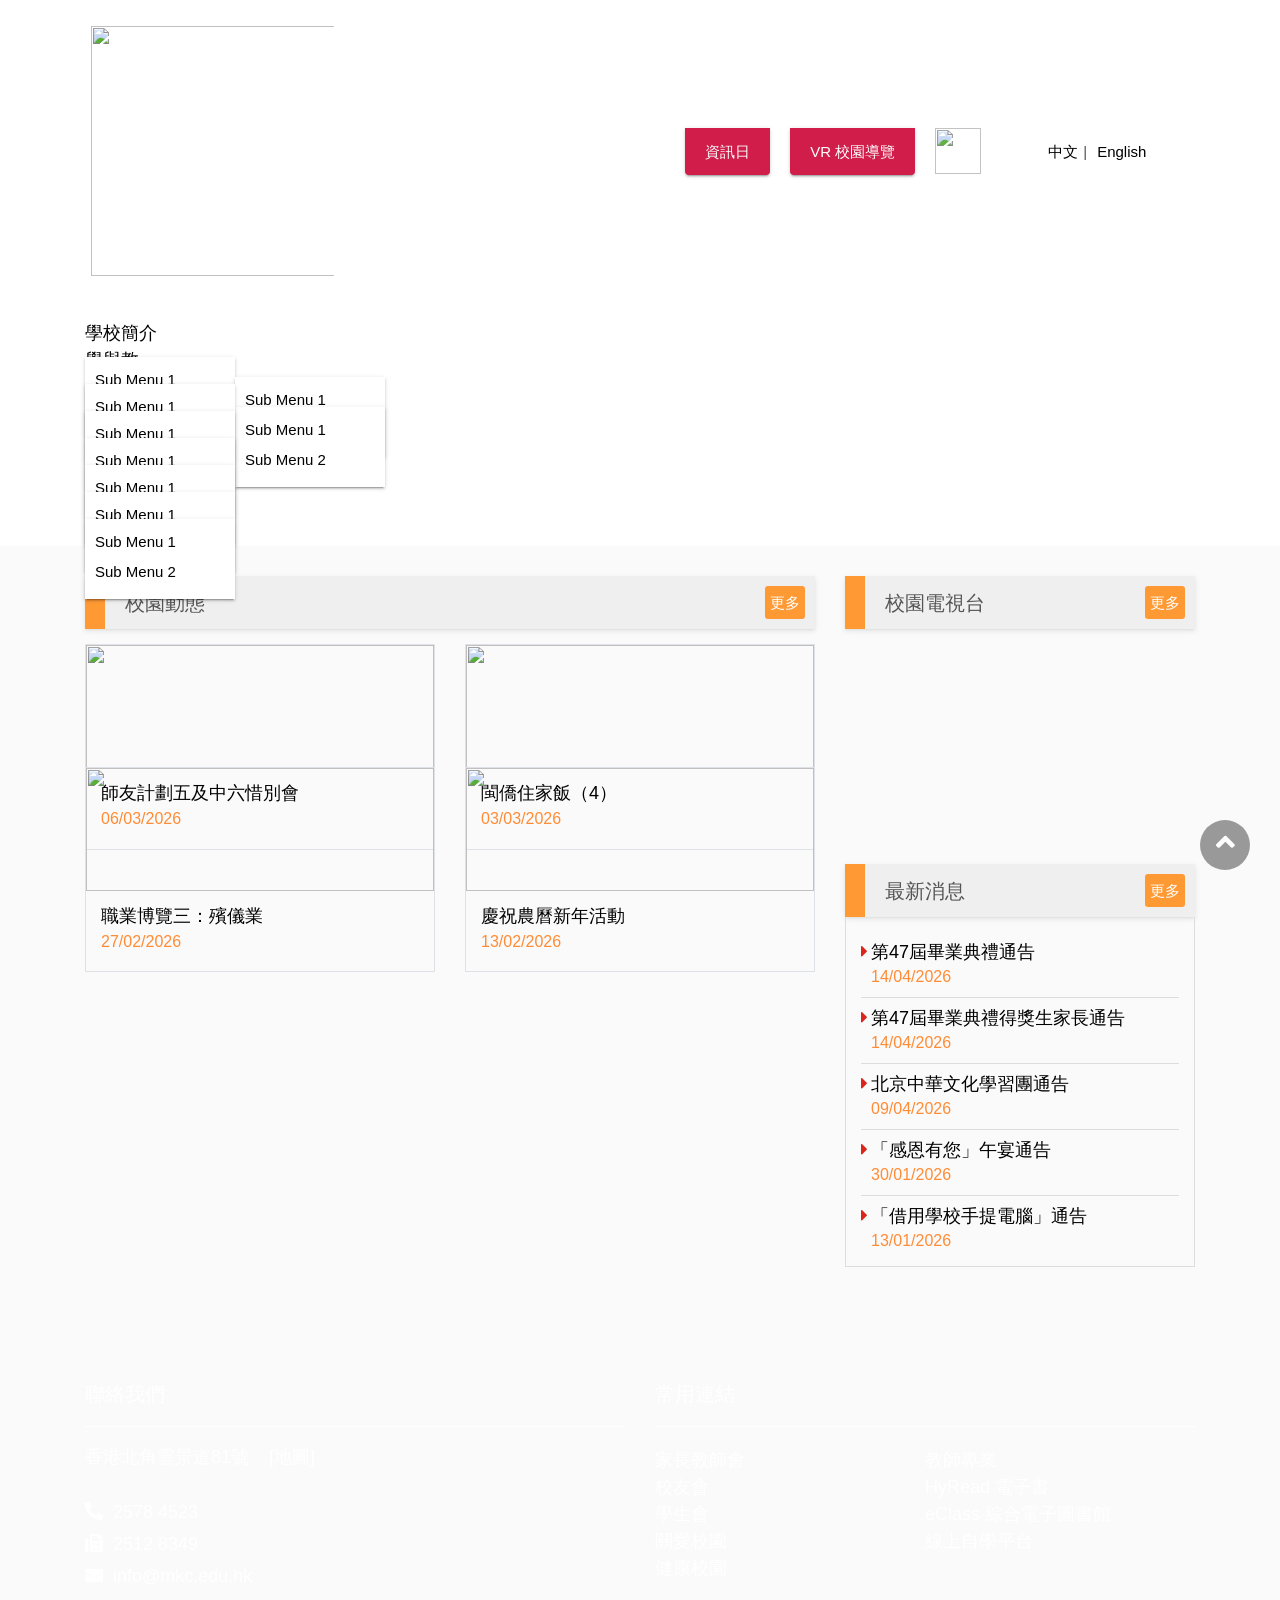
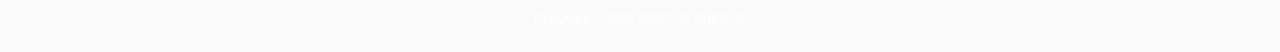
==== commit 73851a42: "Update index.php@.html" ====
--- a/tc/index.php@.html
+++ b/tc/index.php@.html
@@ -15,10 +15,6 @@
 <link rel="stylesheet" href="../css/owl.theme.default.min.css">
 <link rel="stylesheet" href="../css/flexslider.css">
 <link href="../css/bootstrap.min.css" rel="stylesheet">
-
-
-<!-- <link href='../css/fullcalendar.css' type="text/css" rel="stylesheet" /> -->
-
 
 <link href="../css/style.css" rel="stylesheet">
 <link href="../css/style_adj.css" rel="stylesheet">
@@ -99,17 +95,9 @@
 		                            <a href="/en/index.php?" style="margin-left: 10px;">English</a>
 		                    </div>
 		                </div>
-		                <!-- <div class="col-4 lang2">
-		                    <a href="/tc/index.php?" style="margin-right: 5px;">中文</a>
-		                    <span>|</span>
-		                    <a href="/en/index.php?" style="margin-left: 5px;">English</a>
-		                </div> -->
+		               
 		            </div>
-		            <!--div class="contact-header col-6">				
-                        <p><img src="../image/head-right.png"></p>
-                                        
-                    </div-->
-
+		          
 
 		        </div>
 
@@ -355,18 +343,7 @@
 		                                </a>
 		                                		                            </li>
 		                    
-		                    <!-- <li class="menu-item-has-children"><a href="index.php">主頁</a>
-                        <ul class="sub-menu">
-                            <li class="menu-item-has-children"><a href="#">Sub Menu 1</a>
-                                <ul class="sub-menu">
-                                <li><a href="#">Sub Menu 1</a></li>
-                                <li><a href="#">Sub Menu 2</a></li>
-                                </ul>
-                            
-                            </li>
-                            <li class="menu-item-has-children"><a href="#">Sub Menu 2</a>
-                                <ul class="sub-menu">
-                                <li><a href="#">Sub Menu 1</a></li>
+		              
                                 <li><a href="#">Sub Menu 2</a></li>
                                 </ul>
                             
@@ -551,20 +528,15 @@
                         </div>
                         <div class="col-md-4">
 
-                            <div class="widget-box mb-5">
+                        <div class="widget-box mb-5">
                                 
 
                                     <div class="title d-flex align-items-center justify-content-between">
-                                        <!--<h2>學校資源</h2>-->
                                         <h2>校園電視台</h2>
-
-                                        <!--a href="https://www.youtube.com/watch?v=KgqSRGSZGVc?rel=0"target="_blank">更多</a-->
                                         <a href="https://youtu.be/2TzEcy1pALQ?si=NpJd8cC5PhM0yxIr" target="_blank">更多</a>
                                     </div>
-                                    										<iframe class="iframe-responsive" width="100%" src="https://www.youtube.com/embed/2TzEcy1pALQ" allowfullscreen></iframe>
-
-
-                                                            </div>
+                        <iframe class="iframe-responsive" width="100%" src="https://www.youtube.com/embed/2TzEcy1pALQ" allowfullscreen></iframe>
+						</div>
 
                             <div class="widget-box">
                                 <div class="title d-flex align-items-center justify-content-between">
